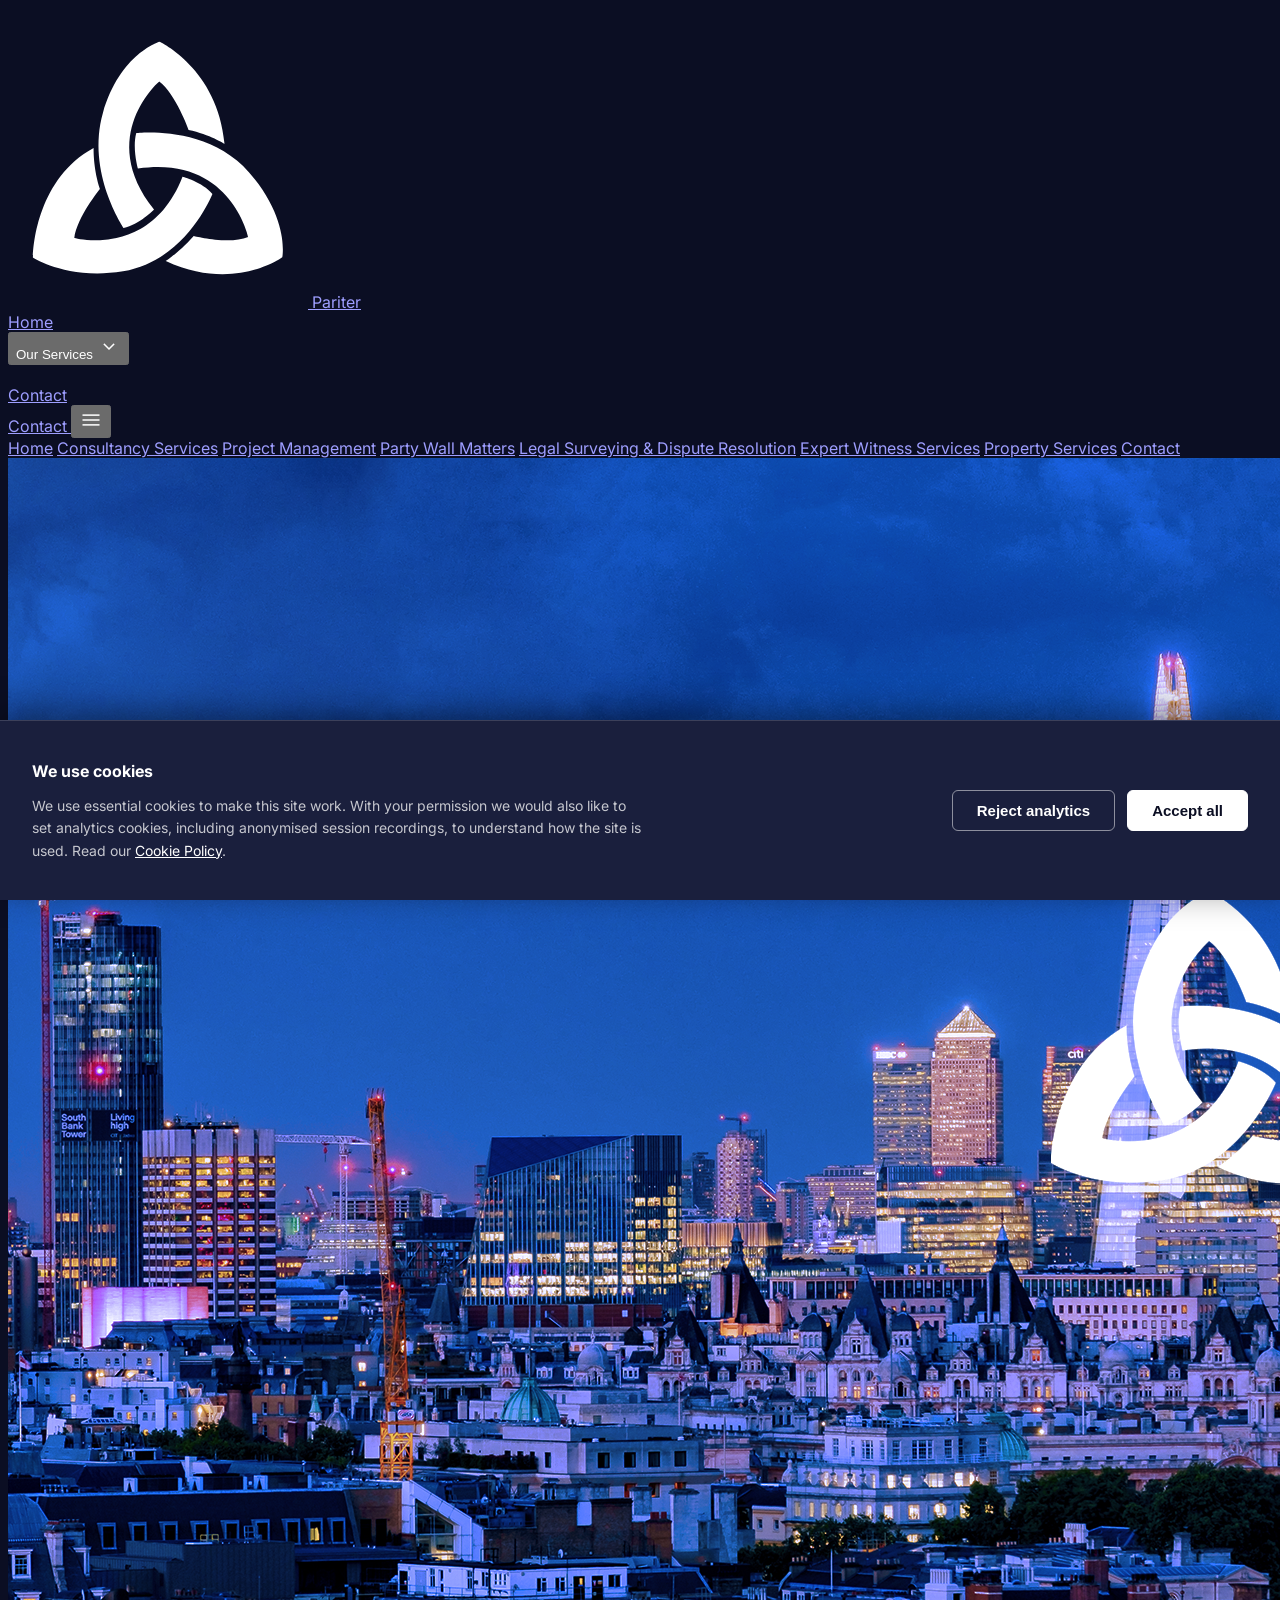
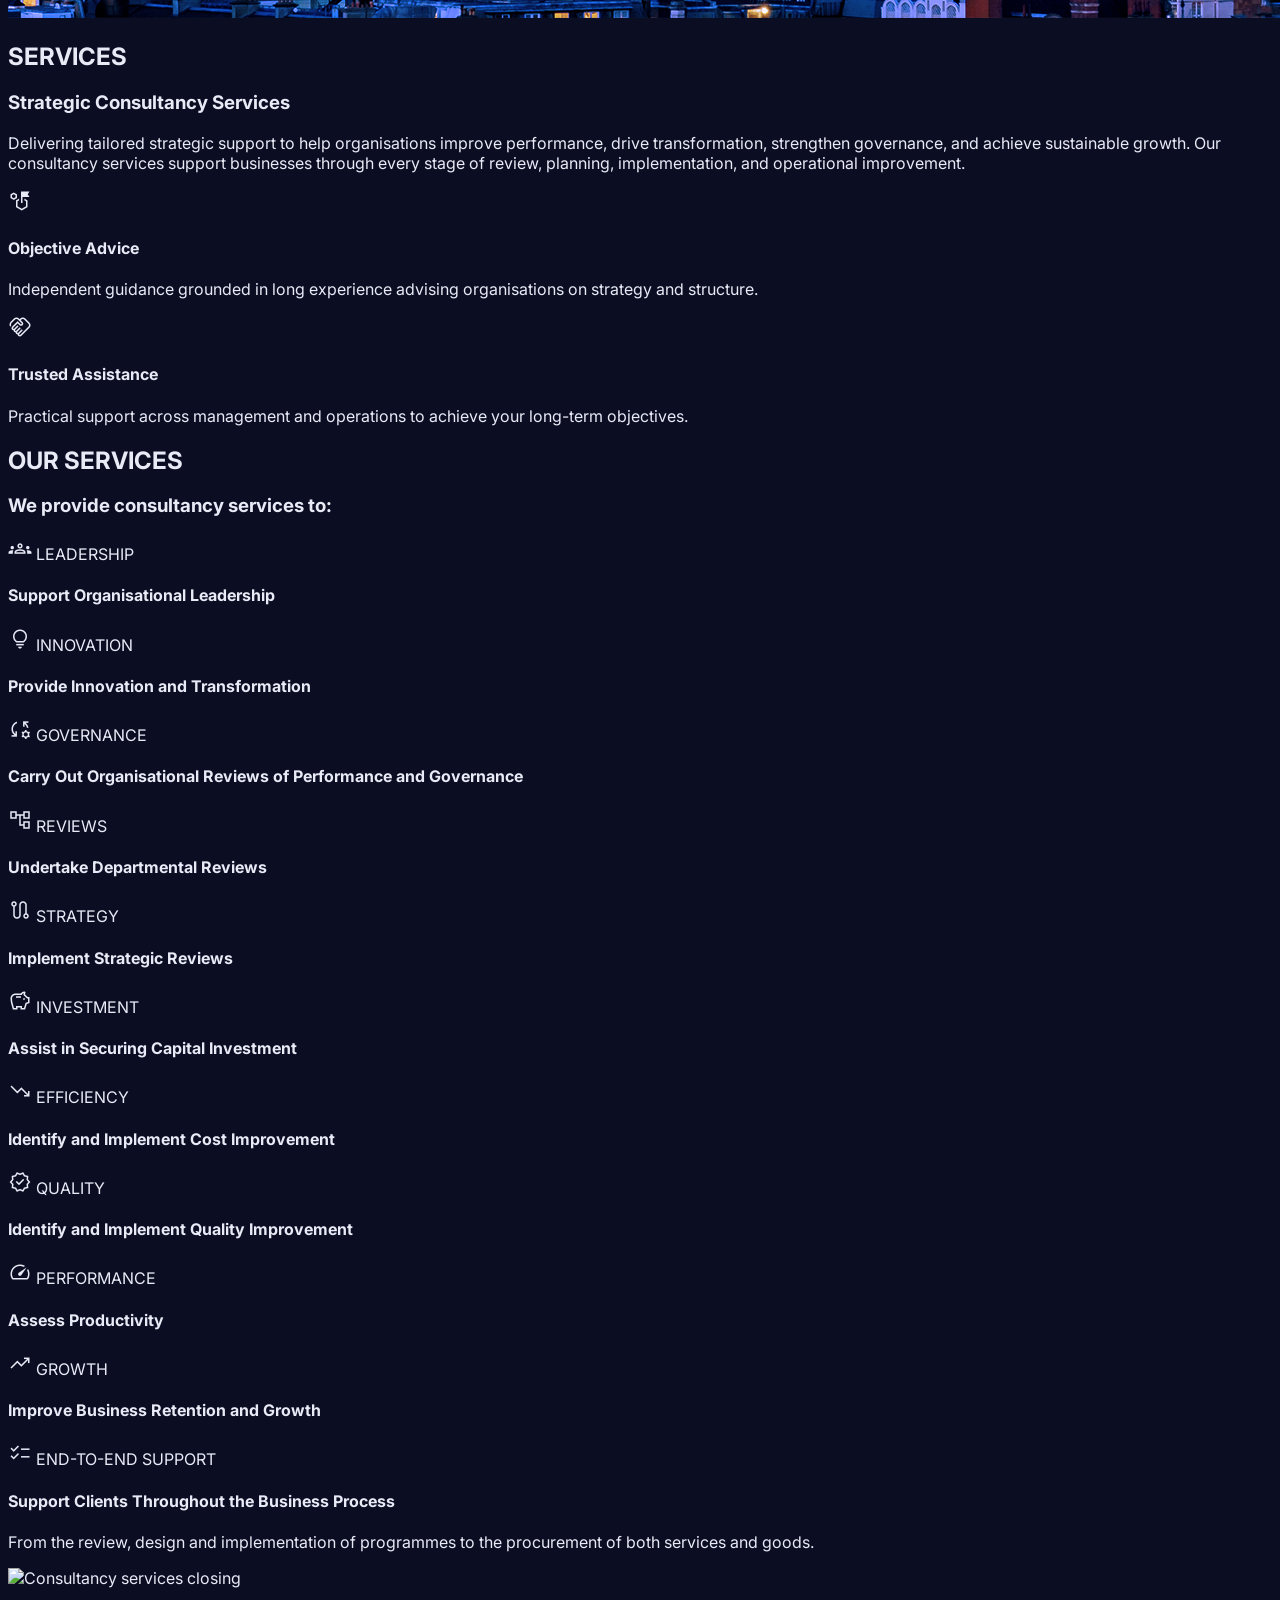
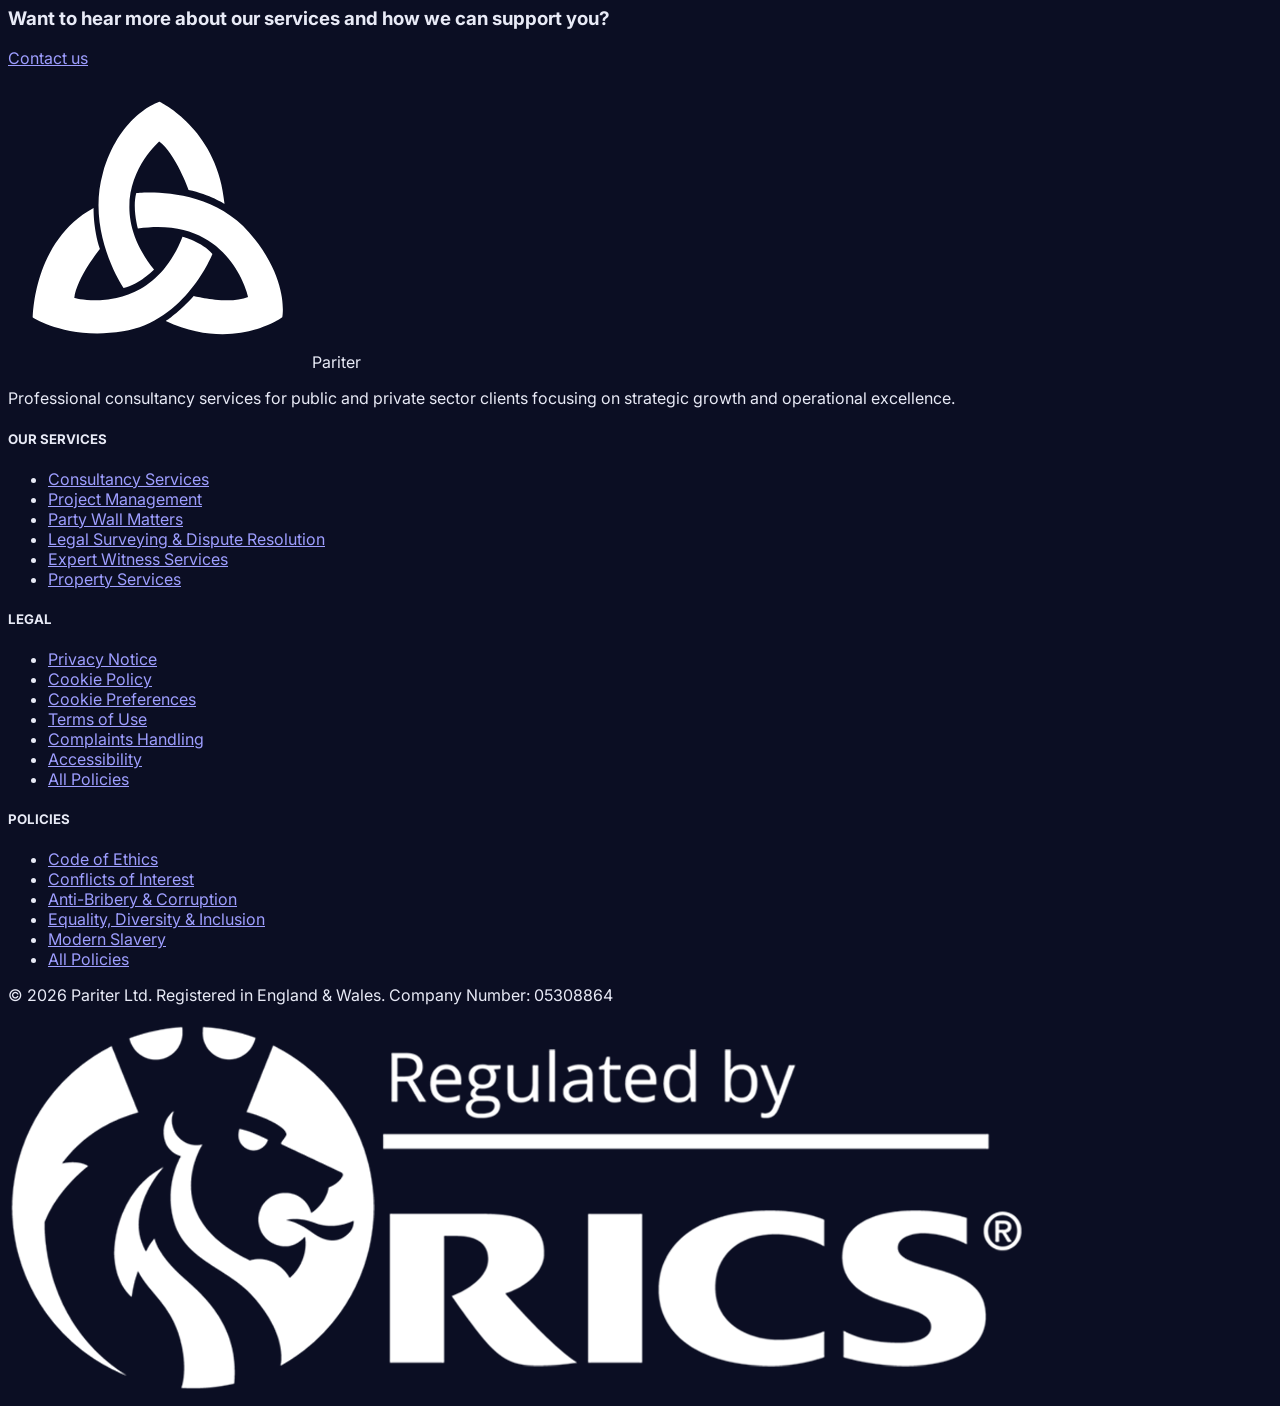
==== consultancy-services.html @ 3fab1df9 "Add files via upload" ====
<!DOCTYPE html>

<html class="dark" lang="en"><head>
<meta charset="utf-8"/>
<meta content="width=device-width, initial-scale=1.0" name="viewport"/>
<meta name="google-site-verification" content="8LyqWIbD4WBzvc0MKeKoVrCRxdtpdLySIUa8LGVLQK0"/>
<!-- Google Analytics is loaded by js/consent.js, only after the visitor accepts -->
<script src="js/consent.js" defer></script>
<title>Consultancy Services | Pariter Consultants</title>
<script src="https://cdn.tailwindcss.com?plugins=forms,container-queries"></script>
<script src="js/tailwind-config.js"></script>
<link href="https://fonts.googleapis.com/css2?family=Inter:wght@400;600;700&amp;display=swap" rel="stylesheet"/>
<link href="https://fonts.googleapis.com/css2?family=Material+Symbols+Outlined:wght,FILL@100..700,0..1&amp;display=swap" rel="stylesheet"/>
<link rel="icon" type="image/png" href="ico.png"/>
<link rel="stylesheet" href="css/styles.css"/>
</head>
<body class="text-on-surface">
<!-- TopNavBar -->
<header class="docked full-width top-0 sticky z-50 bg-[#04050ee6] border-b border-outline-variant/30 backdrop-blur-md">
<div class="flex justify-between items-center w-full px-gutter max-w-container-max mx-auto h-20">
<a href="index.html" class="flex items-center gap-4">
<img alt="Pariter" class="h-10 w-10 object-contain" src="partierLogo-white.svg"/>
<span class="text-headline-sm font-headline-sm font-bold tracking-tight text-primary">Pariter</span>
</a>
<nav class="hidden md:flex items-center gap-8">
<a class="text-label-caps font-label-caps text-on-surface-variant hover:text-primary transition-colors duration-200" href="index.html">Home</a>
<div class="relative">
<button type="button" class="dropdown-toggle flex items-center gap-1 text-label-caps font-label-caps text-primary transition-colors duration-200" data-dropdown-toggle="services-menu" aria-haspopup="true" aria-expanded="false">
Our Services
<span class="material-symbols-outlined dropdown-chevron text-[16px]" aria-hidden="true">expand_more</span>
</button>
<div class="dropdown-menu absolute top-full left-0 mt-3 w-72 bg-surface-container border border-outline-variant/30 shadow-xl rounded-DEFAULT py-2 z-50" id="services-menu" role="menu">
<a role="menuitem" class="block px-5 py-3 text-body-sm font-body-sm text-on-surface hover:bg-surface-container-high hover:text-primary transition-colors" href="consultancy-services.html">Consultancy Services</a>
<a role="menuitem" class="block px-5 py-3 text-body-sm font-body-sm text-on-surface hover:bg-surface-container-high hover:text-primary transition-colors" href="project-management.html">Project Management</a>
<a role="menuitem" class="block px-5 py-3 text-body-sm font-body-sm text-on-surface hover:bg-surface-container-high hover:text-primary transition-colors" href="party-wall-matters.html">Party Wall Matters</a>
<a role="menuitem" class="block px-5 py-3 text-body-sm font-body-sm text-on-surface hover:bg-surface-container-high hover:text-primary transition-colors" href="legal-surveying-dispute-resolution.html">Legal Surveying &amp; Dispute Resolution</a>
<a role="menuitem" class="block px-5 py-3 text-body-sm font-body-sm text-on-surface hover:bg-surface-container-high hover:text-primary transition-colors" href="expert-witness-services.html">Expert Witness Services</a>
<a role="menuitem" class="block px-5 py-3 text-body-sm font-body-sm text-on-surface hover:bg-surface-container-high hover:text-primary transition-colors" href="property-services.html">Property Services</a>
</div>
</div>
<a class="text-label-caps font-label-caps text-on-surface-variant hover:text-primary transition-colors duration-200" href="contact.html">Contact</a>
</nav>
<a href="contact.html" class="hidden md:inline-flex bg-primary text-on-primary px-8 py-3 rounded-DEFAULT font-button text-button hover:bg-on-primary-fixed-variant transition-colors duration-300 active:scale-95 shadow-sm">
                Contact
            </a>
<button type="button" data-mobile-menu-toggle aria-controls="mobile-menu" aria-expanded="false" aria-label="Toggle navigation menu" class="md:hidden inline-flex items-center justify-center w-11 h-11 text-primary -mr-2">
<span class="material-symbols-outlined text-[28px]" aria-hidden="true">menu</span>
</button>
</div>
<div id="mobile-menu" data-mobile-menu class="hidden md:hidden border-t border-outline-variant/30 bg-surface-container">
<nav class="flex flex-col px-gutter max-w-container-max mx-auto py-4">
<a class="py-3 text-body-md font-body-md text-on-surface hover:text-primary transition-colors border-b border-outline-variant/20" href="index.html">Home</a>
<a class="py-3 text-body-md font-body-md text-on-surface hover:text-primary transition-colors border-b border-outline-variant/20" href="consultancy-services.html">Consultancy Services</a>
<a class="py-3 text-body-md font-body-md text-on-surface hover:text-primary transition-colors border-b border-outline-variant/20" href="project-management.html">Project Management</a>
<a class="py-3 text-body-md font-body-md text-on-surface hover:text-primary transition-colors border-b border-outline-variant/20" href="party-wall-matters.html">Party Wall Matters</a>
<a class="py-3 text-body-md font-body-md text-on-surface hover:text-primary transition-colors border-b border-outline-variant/20" href="legal-surveying-dispute-resolution.html">Legal Surveying &amp; Dispute Resolution</a>
<a class="py-3 text-body-md font-body-md text-on-surface hover:text-primary transition-colors border-b border-outline-variant/20" href="expert-witness-services.html">Expert Witness Services</a>
<a class="py-3 text-body-md font-body-md text-on-surface hover:text-primary transition-colors border-b border-outline-variant/20" href="property-services.html">Property Services</a>
<a class="mt-4 bg-primary text-on-primary px-6 py-3 rounded-DEFAULT font-button text-button text-center shadow-sm" href="contact.html">Contact</a>
</nav>
</div>
</header>
<main>
<!-- Hero Image (full-width) -->
<section class="relative w-full overflow-hidden bg-surface-container-high">
<img alt="Consultancy services hero" class="w-full h-[60vh] md:h-[70vh] object-cover block" src="img/partier-1.png"/>
</section>
<!-- Services Intro Section -->
<section class="py-[120px] bg-surface">
<div class="px-gutter max-w-container-max mx-auto">
<div class="grid md:grid-cols-12 gap-element-gap">
<div class="md:col-span-4">
<h2 class="text-label-caps font-label-caps text-on-secondary-container mb-4 font-bold">SERVICES</h2>
<h3 class="text-display-lg font-display-lg text-primary">Strategic Consultancy Services</h3>
</div>
<div class="md:col-span-7 md:col-start-6">
<p class="text-body-lg font-body-lg text-on-surface-variant mb-10 leading-relaxed">
                            Delivering tailored strategic support to help organisations improve performance, drive transformation, strengthen governance, and achieve sustainable growth. Our consultancy services support businesses through every stage of review, planning, implementation, and operational improvement.
                        </p>
<div class="grid grid-cols-1 sm:grid-cols-2 gap-8 pt-8 border-t border-outline-variant/30">
<div>
<span class="material-symbols-outlined text-primary text-4xl mb-4" data-icon="strategy">strategy</span>
<h4 class="text-headline-sm font-headline-sm text-on-surface mb-2">Objective Advice</h4>
<p class="text-body-sm font-body-sm text-on-surface-variant">Independent guidance grounded in long experience advising organisations on strategy and structure.</p>
</div>
<div>
<span class="material-symbols-outlined text-primary text-4xl mb-4" data-icon="handshake">handshake</span>
<h4 class="text-headline-sm font-headline-sm text-on-surface mb-2">Trusted Assistance</h4>
<p class="text-body-sm font-body-sm text-on-surface-variant">Practical support across management and operations to achieve your long-term objectives.</p>
</div>
</div>
</div>
</div>
</div>
</section>
<!-- Service List Section -->
<section class="py-[120px] bg-white">
<div class="px-gutter max-w-container-max mx-auto">
<div class="text-center mb-16">
<h2 class="text-label-caps font-label-caps text-[#4b5375] mb-4 font-bold">OUR SERVICES</h2>
<h3 class="text-display-lg font-display-lg text-[#0b0e23] max-w-3xl mx-auto">We provide consultancy services to:</h3>
</div>
<div class="grid grid-cols-1 md:grid-cols-2 lg:grid-cols-3 gap-8">
<!-- Service Item 1 -->
<div class="bg-white p-8 border border-[#0b0e23]/15 hover:border-[#0b0e23]/40 hover:bg-[#0b0e23]/5 transition-all group shadow-sm hover:shadow-xl">
<span class="material-symbols-outlined text-[#0b0e23] text-3xl mb-4 block" data-icon="groups">groups</span>
<span class="text-label-caps font-label-caps text-[#4b5375] group-hover:text-[#0b0e23] transition-colors font-bold">LEADERSHIP</span>
<h4 class="text-headline-sm font-headline-sm text-[#0b0e23] mt-2">Support Organisational Leadership</h4>
</div>
<!-- Service Item 2 -->
<div class="bg-white p-8 border border-[#0b0e23]/15 hover:border-[#0b0e23]/40 hover:bg-[#0b0e23]/5 transition-all group shadow-sm hover:shadow-xl">
<span class="material-symbols-outlined text-[#0b0e23] text-3xl mb-4 block" data-icon="lightbulb">lightbulb</span>
<span class="text-label-caps font-label-caps text-[#4b5375] group-hover:text-[#0b0e23] transition-colors font-bold">INNOVATION</span>
<h4 class="text-headline-sm font-headline-sm text-[#0b0e23] mt-2">Provide Innovation and Transformation</h4>
</div>
<!-- Service Item 3 -->
<div class="bg-white p-8 border border-[#0b0e23]/15 hover:border-[#0b0e23]/40 hover:bg-[#0b0e23]/5 transition-all group shadow-sm hover:shadow-xl">
<span class="material-symbols-outlined text-[#0b0e23] text-3xl mb-4 block" data-icon="rule_settings">rule_settings</span>
<span class="text-label-caps font-label-caps text-[#4b5375] group-hover:text-[#0b0e23] transition-colors font-bold">GOVERNANCE</span>
<h4 class="text-headline-sm font-headline-sm text-[#0b0e23] mt-2">Carry Out Organisational Reviews of Performance and Governance</h4>
</div>
<!-- Service Item 4 -->
<div class="bg-white p-8 border border-[#0b0e23]/15 hover:border-[#0b0e23]/40 hover:bg-[#0b0e23]/5 transition-all group shadow-sm hover:shadow-xl">
<span class="material-symbols-outlined text-[#0b0e23] text-3xl mb-4 block" data-icon="account_tree">account_tree</span>
<span class="text-label-caps font-label-caps text-[#4b5375] group-hover:text-[#0b0e23] transition-colors font-bold">REVIEWS</span>
<h4 class="text-headline-sm font-headline-sm text-[#0b0e23] mt-2">Undertake Departmental Reviews</h4>
</div>
<!-- Service Item 5 -->
<div class="bg-white p-8 border border-[#0b0e23]/15 hover:border-[#0b0e23]/40 hover:bg-[#0b0e23]/5 transition-all group shadow-sm hover:shadow-xl">
<span class="material-symbols-outlined text-[#0b0e23] text-3xl mb-4 block" data-icon="route">route</span>
<span class="text-label-caps font-label-caps text-[#4b5375] group-hover:text-[#0b0e23] transition-colors font-bold">STRATEGY</span>
<h4 class="text-headline-sm font-headline-sm text-[#0b0e23] mt-2">Implement Strategic Reviews</h4>
</div>
<!-- Service Item 6 -->
<div class="bg-white p-8 border border-[#0b0e23]/15 hover:border-[#0b0e23]/40 hover:bg-[#0b0e23]/5 transition-all group shadow-sm hover:shadow-xl">
<span class="material-symbols-outlined text-[#0b0e23] text-3xl mb-4 block" data-icon="savings">savings</span>
<span class="text-label-caps font-label-caps text-[#4b5375] group-hover:text-[#0b0e23] transition-colors font-bold">INVESTMENT</span>
<h4 class="text-headline-sm font-headline-sm text-[#0b0e23] mt-2">Assist in Securing Capital Investment</h4>
</div>
<!-- Service Item 7 -->
<div class="bg-white p-8 border border-[#0b0e23]/15 hover:border-[#0b0e23]/40 hover:bg-[#0b0e23]/5 transition-all group shadow-sm hover:shadow-xl">
<span class="material-symbols-outlined text-[#0b0e23] text-3xl mb-4 block" data-icon="trending_down">trending_down</span>
<span class="text-label-caps font-label-caps text-[#4b5375] group-hover:text-[#0b0e23] transition-colors font-bold">EFFICIENCY</span>
<h4 class="text-headline-sm font-headline-sm text-[#0b0e23] mt-2">Identify and Implement Cost Improvement</h4>
</div>
<!-- Service Item 8 -->
<div class="bg-white p-8 border border-[#0b0e23]/15 hover:border-[#0b0e23]/40 hover:bg-[#0b0e23]/5 transition-all group shadow-sm hover:shadow-xl">
<span class="material-symbols-outlined text-[#0b0e23] text-3xl mb-4 block" data-icon="verified">verified</span>
<span class="text-label-caps font-label-caps text-[#4b5375] group-hover:text-[#0b0e23] transition-colors font-bold">QUALITY</span>
<h4 class="text-headline-sm font-headline-sm text-[#0b0e23] mt-2">Identify and Implement Quality Improvement</h4>
</div>
<!-- Service Item 9 -->
<div class="bg-white p-8 border border-[#0b0e23]/15 hover:border-[#0b0e23]/40 hover:bg-[#0b0e23]/5 transition-all group shadow-sm hover:shadow-xl">
<span class="material-symbols-outlined text-[#0b0e23] text-3xl mb-4 block" data-icon="speed">speed</span>
<span class="text-label-caps font-label-caps text-[#4b5375] group-hover:text-[#0b0e23] transition-colors font-bold">PERFORMANCE</span>
<h4 class="text-headline-sm font-headline-sm text-[#0b0e23] mt-2">Assess Productivity</h4>
</div>
<!-- Service Item 10 -->
<div class="bg-white p-8 border border-[#0b0e23]/15 hover:border-[#0b0e23]/40 hover:bg-[#0b0e23]/5 transition-all group shadow-sm hover:shadow-xl">
<span class="material-symbols-outlined text-[#0b0e23] text-3xl mb-4 block" data-icon="trending_up">trending_up</span>
<span class="text-label-caps font-label-caps text-[#4b5375] group-hover:text-[#0b0e23] transition-colors font-bold">GROWTH</span>
<h4 class="text-headline-sm font-headline-sm text-[#0b0e23] mt-2">Improve Business Retention and Growth</h4>
</div>
<!-- Service Item 11 — spans 2 cells -->
<div class="bg-white p-8 border border-[#0b0e23]/15 hover:border-[#0b0e23]/40 hover:bg-[#0b0e23]/5 transition-all group shadow-sm hover:shadow-xl md:col-span-2 lg:col-span-2">
<span class="material-symbols-outlined text-[#0b0e23] text-3xl mb-4 block" data-icon="checklist">checklist</span>
<span class="text-label-caps font-label-caps text-[#4b5375] group-hover:text-[#0b0e23] transition-colors font-bold">END-TO-END SUPPORT</span>
<h4 class="text-headline-sm font-headline-sm text-[#0b0e23] mt-2 mb-3">Support Clients Throughout the Business Process</h4>
<p class="text-body-md font-body-md text-[#4b5375] max-w-3xl">From the review, design and implementation of programmes to the procurement of both services and goods.</p>
</div>
</div>
</div>
</section>
<!-- Closing Image (full-width) -->
<section class="relative w-full overflow-hidden bg-surface-container-high" id="contact">
<img alt="Consultancy services closing" class="w-full h-[60vh] md:h-[70vh] object-cover block" src="https://images.unsplash.com/photo-1486406146926-c627a92ad1ab?auto=format&fit=crop&w=2400&q=80"/>
</section>
</main>
<!-- CTA -->
<section class="bg-surface">
<div class="w-full px-gutter max-w-container-max mx-auto py-16 md:py-20 flex flex-col md:flex-row items-center justify-between gap-8 text-center md:text-left">
<h3 class="text-headline-md md:text-headline-lg font-headline-md text-on-surface font-semibold max-w-2xl">Want to hear more about our services and how we can support you?</h3>
<a href="contact.html" class="bg-primary text-on-primary px-8 py-3 rounded-DEFAULT font-button text-button hover:bg-on-primary-fixed-variant transition-colors duration-300 active:scale-95 shadow-sm whitespace-nowrap">
                Contact us
            </a>
</div>
</section>
<!-- Footer -->
<footer class="bg-[#04050e] border-t border-white/10">
<div class="grid grid-cols-1 md:grid-cols-12 gap-element-gap w-full px-gutter max-w-container-max mx-auto py-16">
<div class="md:col-span-4">
<div class="flex items-center gap-3 mb-6">
<img alt="Pariter Logo" class="h-8 w-8 object-contain" src="partierLogo-white.svg"/>
<span class="text-headline-sm font-headline-sm text-white font-bold">Pariter</span>
</div>
<p class="text-body-sm font-body-sm text-white/70 max-w-xs">
                    Professional consultancy services for public and private sector clients focusing on strategic growth and operational excellence.
                </p>
</div>
<div class="md:col-span-2 md:col-start-5">
<h5 class="text-label-caps font-label-caps text-white mb-6 font-bold">OUR SERVICES</h5>
<ul class="space-y-3">
<li><a class="text-body-sm font-body-sm text-white/70 hover:text-white transition-colors" href="consultancy-services.html">Consultancy Services</a></li>
<li><a class="text-body-sm font-body-sm text-white/70 hover:text-white transition-colors" href="project-management.html">Project Management</a></li>
<li><a class="text-body-sm font-body-sm text-white/70 hover:text-white transition-colors" href="party-wall-matters.html">Party Wall Matters</a></li>
<li><a class="text-body-sm font-body-sm text-white/70 hover:text-white transition-colors" href="legal-surveying-dispute-resolution.html">Legal Surveying &amp; Dispute Resolution</a></li>
<li><a class="text-body-sm font-body-sm text-white/70 hover:text-white transition-colors" href="expert-witness-services.html">Expert Witness Services</a></li>
<li><a class="text-body-sm font-body-sm text-white/70 hover:text-white transition-colors" href="property-services.html">Property Services</a></li>
</ul>
</div>
<div class="md:col-span-3 md:col-start-7">
<h5 class="text-label-caps font-label-caps text-white mb-6 font-bold">LEGAL</h5>
<ul class="space-y-3">
<li><a class="text-body-sm font-body-sm text-white/70 hover:text-white transition-colors" href="policy/01_Privacy_Notice.pdf" target="_blank" rel="noopener">Privacy Notice</a></li>
<li><a class="text-body-sm font-body-sm text-white/70 hover:text-white transition-colors" href="policy/02_Cookie_Policy.pdf" target="_blank" rel="noopener">Cookie Policy</a></li>
<li><a class="text-body-sm font-body-sm text-white/70 hover:text-white transition-colors" href="#" onclick="event.preventDefault();window.pariterCookies&amp;&amp;window.pariterCookies.open();">Cookie Preferences</a></li>
<li><a class="text-body-sm font-body-sm text-white/70 hover:text-white transition-colors" href="policy/03_Website_Terms_of_Use.pdf" target="_blank" rel="noopener">Terms of Use</a></li>
<li><a class="text-body-sm font-body-sm text-white/70 hover:text-white transition-colors" href="policy/04_Complaints_Handling_Procedure.pdf" target="_blank" rel="noopener">Complaints Handling</a></li>
<li><a class="text-body-sm font-body-sm text-white/70 hover:text-white transition-colors" href="policy/05_Accessibility_Statement.pdf" target="_blank" rel="noopener">Accessibility</a></li>
<li><a class="text-body-sm font-body-sm text-white/70 hover:text-white transition-colors" href="policies.html">All Policies</a></li>
</ul>
</div>
<div class="md:col-span-3 md:col-start-10">
<h5 class="text-label-caps font-label-caps text-white mb-6 font-bold">POLICIES</h5>
<ul class="space-y-3">
<li><a class="text-body-sm font-body-sm text-white/70 hover:text-white transition-colors" href="policy/06_Code_of_Ethics_and_Professional_Conduct.pdf" target="_blank" rel="noopener">Code of Ethics</a></li>
<li><a class="text-body-sm font-body-sm text-white/70 hover:text-white transition-colors" href="policy/07_Conflicts_of_Interest_Policy.pdf" target="_blank" rel="noopener">Conflicts of Interest</a></li>
<li><a class="text-body-sm font-body-sm text-white/70 hover:text-white transition-colors" href="policy/08_Anti_Bribery_and_Corruption_Policy.pdf" target="_blank" rel="noopener">Anti-Bribery &amp; Corruption</a></li>
<li><a class="text-body-sm font-body-sm text-white/70 hover:text-white transition-colors" href="policy/09_Equality_Diversity_and_Inclusion_Policy.pdf" target="_blank" rel="noopener">Equality, Diversity &amp; Inclusion</a></li>
<li><a class="text-body-sm font-body-sm text-white/70 hover:text-white transition-colors" href="policy/10_Modern_Slavery_and_Human_Trafficking_Policy.pdf" target="_blank" rel="noopener">Modern Slavery</a></li>
<li><a class="text-body-sm font-body-sm text-white/70 hover:text-white transition-colors" href="policies.html">All Policies</a></li>
</ul>
</div>
<div class="md:col-span-12 border-t border-white/10 pt-8 mt-8 flex flex-col md:flex-row justify-between items-center gap-4">
<p class="text-label-caps font-label-caps text-white/60">
                    © 2026 Pariter Ltd. Registered in England &amp; Wales. Company Number: 05308864
                </p>
<img alt="RICS — Royal Institution of Chartered Surveyors" class="h-8 w-auto opacity-80" src="RICS-Logo-white.png"/>
</div>
</div>
</footer>
<script src="js/main.js" defer></script>
</body></html>
---- css/styles.css ----
.material-symbols-outlined {
    font-variation-settings: 'FILL' 0, 'wght' 300, 'GRAD' 0, 'opsz' 24;
}

:root {
    /* Dark scrollbars, form controls and system UI. */
    color-scheme: dark;
}

body {
    font-family: 'Inter', sans-serif;
    background-color: #0b0e23;
    color: #e8eaf6;
}

/* Form controls: the forms plugin assumes a light page, so set these back. */
input,
select,
textarea {
    color: #e8eaf6;
}

input::placeholder,
textarea::placeholder {
    color: #8a90b3;
    opacity: 1;
}

select option {
    background-color: #1a1f3d;
    color: #e8eaf6;
}

/* Autofill otherwise repaints the field white. */
input:-webkit-autofill,
input:-webkit-autofill:hover,
input:-webkit-autofill:focus,
textarea:-webkit-autofill,
select:-webkit-autofill {
    -webkit-text-fill-color: #e8eaf6;
    -webkit-box-shadow: 0 0 0 1000px #141935 inset;
    caret-color: #e8eaf6;
}

.dropdown-menu {
    opacity: 0;
    visibility: hidden;
    transform: translateY(-8px);
    transition: opacity 0.2s ease, transform 0.2s ease, visibility 0.2s;
}

.dropdown-menu.is-open {
    opacity: 1;
    visibility: visible;
    transform: translateY(0);
}

.dropdown-toggle .dropdown-chevron {
    transition: transform 0.2s ease;
}

.dropdown-toggle.is-active .dropdown-chevron {
    transform: rotate(180deg);
}

@media (max-width: 767px) {
    .px-gutter {
        padding-left: 20px !important;
        padding-right: 20px !important;
    }
}

/* FAQ accordions */
details > summary {
    list-style: none;
}

details > summary::-webkit-details-marker {
    display: none;
}

/* ---------- FAQ ---------- */
.faq-toolbar {
    position: sticky;
    top: 80px; /* clears the docked header */
    z-index: 20;
    background-color: #0b0e23;
    padding-top: 16px;
    padding-bottom: 16px;
}

.faq-chip {
    display: inline-flex;
    align-items: center;
    gap: 6px;
    padding: 8px 16px;
    border: 1px solid rgba(255, 255, 255, 0.22);
    border-radius: 9999px;
    font-size: 14px;
    font-weight: 600;
    color: #a9afcb;
    background-color: transparent;
    transition: color 0.2s ease, background-color 0.2s ease, border-color 0.2s ease;
}

.faq-chip:hover {
    border-color: #ffffff;
    color: #ffffff;
}

.faq-chip.is-active {
    background-color: #ffffff;
    border-color: #ffffff;
    color: #0b0e23;
}

.faq-chip-count {
    font-size: 12px;
    font-weight: 700;
    opacity: 0.6;
}

.faq-item {
    border: 1px solid rgba(255, 255, 255, 0.18);
    border-radius: 0.375rem;
    background-color: #1a1f3d;
    transition: border-color 0.2s ease, box-shadow 0.2s ease, background-color 0.2s ease;
}

.faq-item:hover {
    border-color: rgba(255, 255, 255, 0.45);
}

.faq-item[open] {
    border-color: #ffffff;
    background-color: #222949;
    box-shadow: 0 4px 16px rgba(0, 0, 0, 0.35);
}

.faq-summary {
    display: flex;
    align-items: flex-start;
    justify-content: space-between;
    gap: 24px;
    padding: 20px 24px;
    cursor: pointer;
    list-style: none;
    min-height: 56px;
}

.faq-summary:focus-visible {
    outline: 2px solid #ffffff;
    outline-offset: 2px;
    border-radius: 0.375rem;
}

.faq-icon {
    flex-shrink: 0;
    color: #ffffff;
    transition: transform 0.2s ease;
}

.faq-item[open] .faq-icon {
    transform: rotate(45deg);
}

.faq-answer {
    padding: 0 24px 24px;
}

.faq-item[open] .faq-answer {
    animation: faq-reveal 0.22s ease-out;
}

@keyframes faq-reveal {
    from { opacity: 0; transform: translateY(-4px); }
    to   { opacity: 1; transform: translateY(0); }
}

@media (prefers-reduced-motion: reduce) {
    .faq-item,
    .faq-icon,
    .faq-chip {
        transition: none;
    }
    .faq-item[open] .faq-answer {
        animation: none;
    }
}

@media (max-width: 767px) {
    .faq-toolbar {
        position: static;
    }
    .faq-summary {
        padding: 16px 18px;
        gap: 16px;
    }
    .faq-answer {
        padding: 0 18px 18px;
    }
}

/* ---------- Cookie consent banner ---------- */
.cc-banner {
    position: fixed;
    left: 0;
    right: 0;
    bottom: 0;
    z-index: 100;
    background-color: #1a1f3d;
    border-top: 1px solid rgba(255, 255, 255, 0.15);
    box-shadow: 0 -8px 32px rgba(0, 0, 0, 0.45);
    animation: cc-rise 0.3s ease-out;
}

@keyframes cc-rise {
    from { transform: translateY(100%); }
    to   { transform: translateY(0); }
}

.cc-inner {
    display: flex;
    flex-wrap: wrap;
    align-items: center;
    justify-content: space-between;
    gap: 24px;
    max-width: 1280px;
    margin: 0 auto;
    padding: 24px 32px;
}

.cc-copy {
    flex: 1 1 420px;
}

.cc-title {
    font-size: 16px;
    font-weight: 700;
    color: #ffffff;
    margin-bottom: 6px;
}

.cc-text {
    font-size: 14px;
    line-height: 1.6;
    color: rgba(255, 255, 255, 0.75);
    max-width: 68ch;
}

.cc-link {
    color: #ffffff;
    text-decoration: underline;
}

.cc-link:hover {
    color: #c5c5e5;
}

.cc-actions {
    display: flex;
    flex-wrap: wrap;
    gap: 12px;
    flex-shrink: 0;
}

.cc-btn {
    padding: 12px 24px;
    border-radius: 0.375rem;
    font-size: 15px;
    font-weight: 600;
    line-height: 1;
    white-space: nowrap;
    transition: background-color 0.2s ease, color 0.2s ease, border-color 0.2s ease;
}

.cc-btn:focus-visible {
    outline: 2px solid #ffffff;
    outline-offset: 2px;
}

.cc-btn-solid {
    background-color: #ffffff;
    color: #0b0e23;
    border: 1px solid #ffffff;
}

.cc-btn-solid:hover {
    background-color: #c5c5e5;
    border-color: #c5c5e5;
}

.cc-btn-ghost {
    background-color: transparent;
    color: #ffffff;
    border: 1px solid rgba(255, 255, 255, 0.5);
}

.cc-btn-ghost:hover {
    background-color: rgba(255, 255, 255, 0.1);
    border-color: #ffffff;
}

@media (max-width: 767px) {
    .cc-inner {
        padding: 20px;
        gap: 16px;
    }
    .cc-actions {
        width: 100%;
    }
    .cc-btn {
        flex: 1 1 auto;
        text-align: center;
    }
}

@media (prefers-reduced-motion: reduce) {
    .cc-banner {
        animation: none;
    }
    .cc-btn {
        transition: none;
    }
}
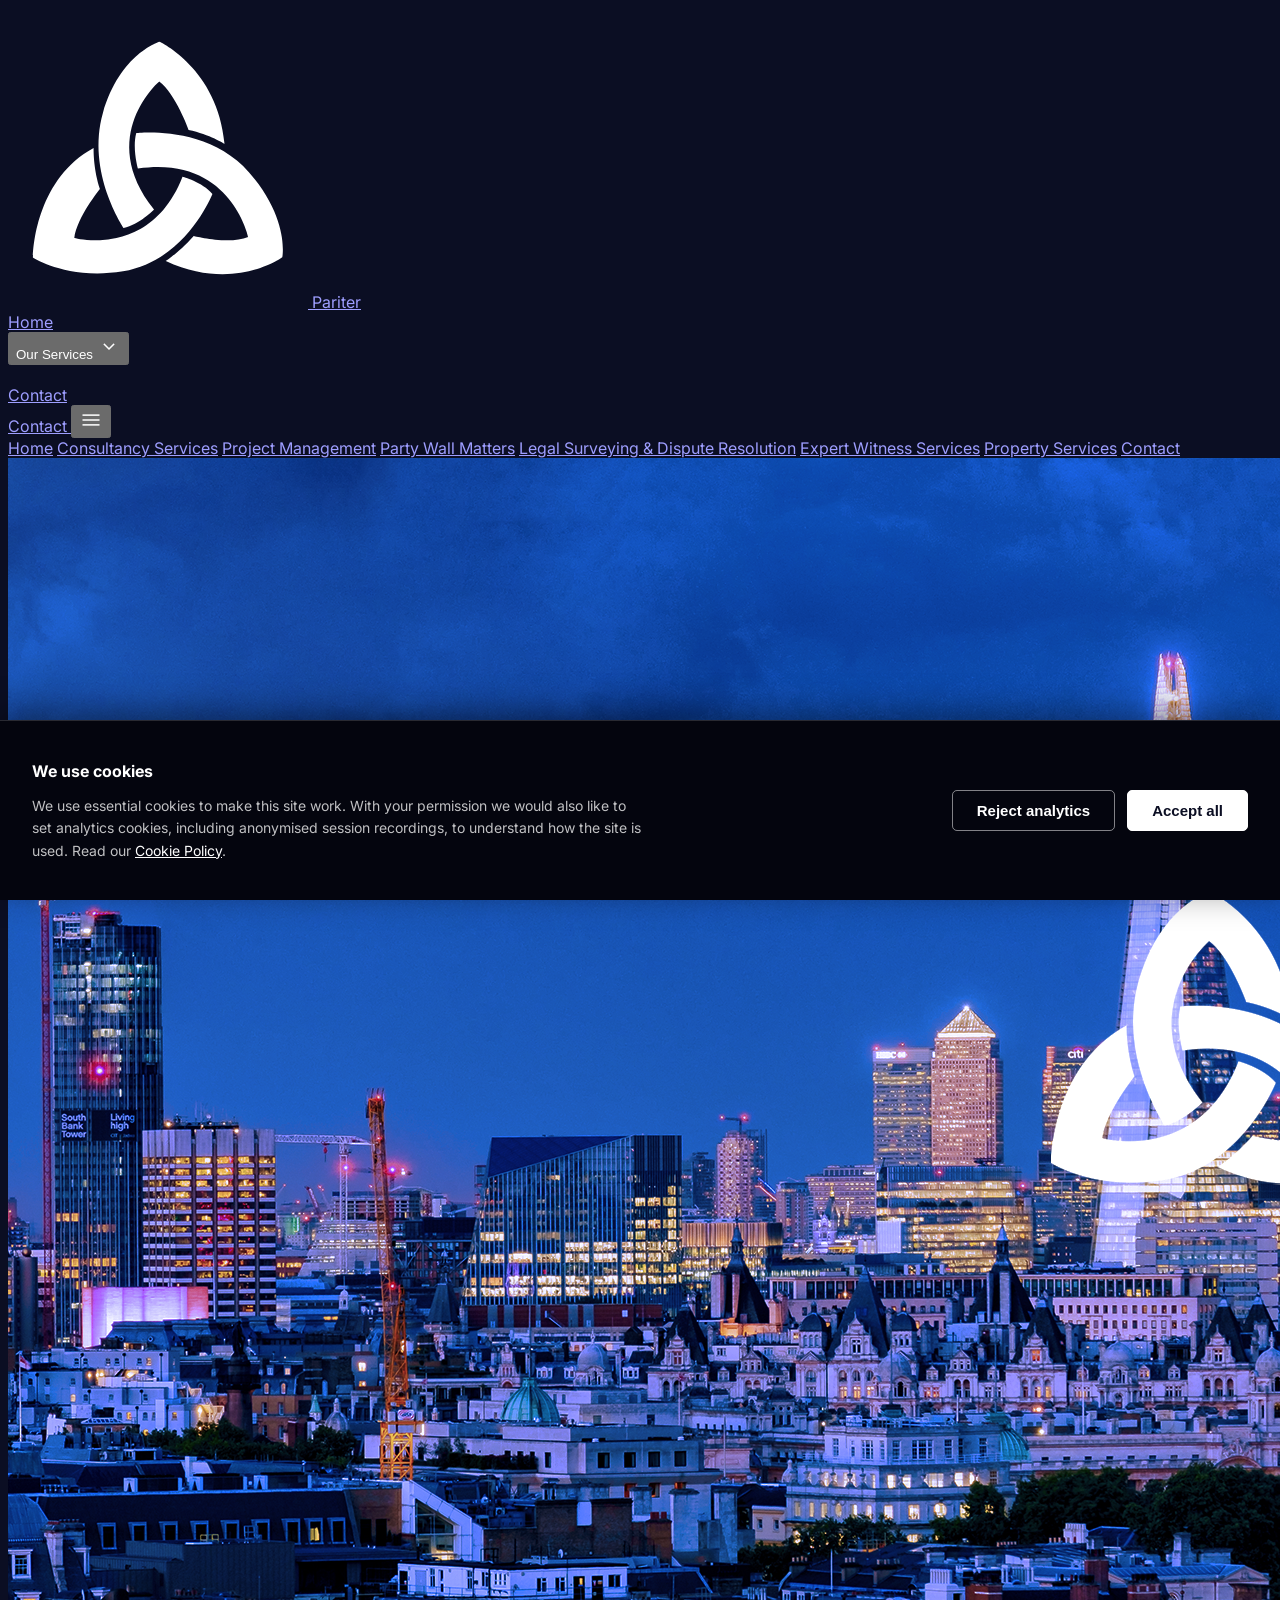
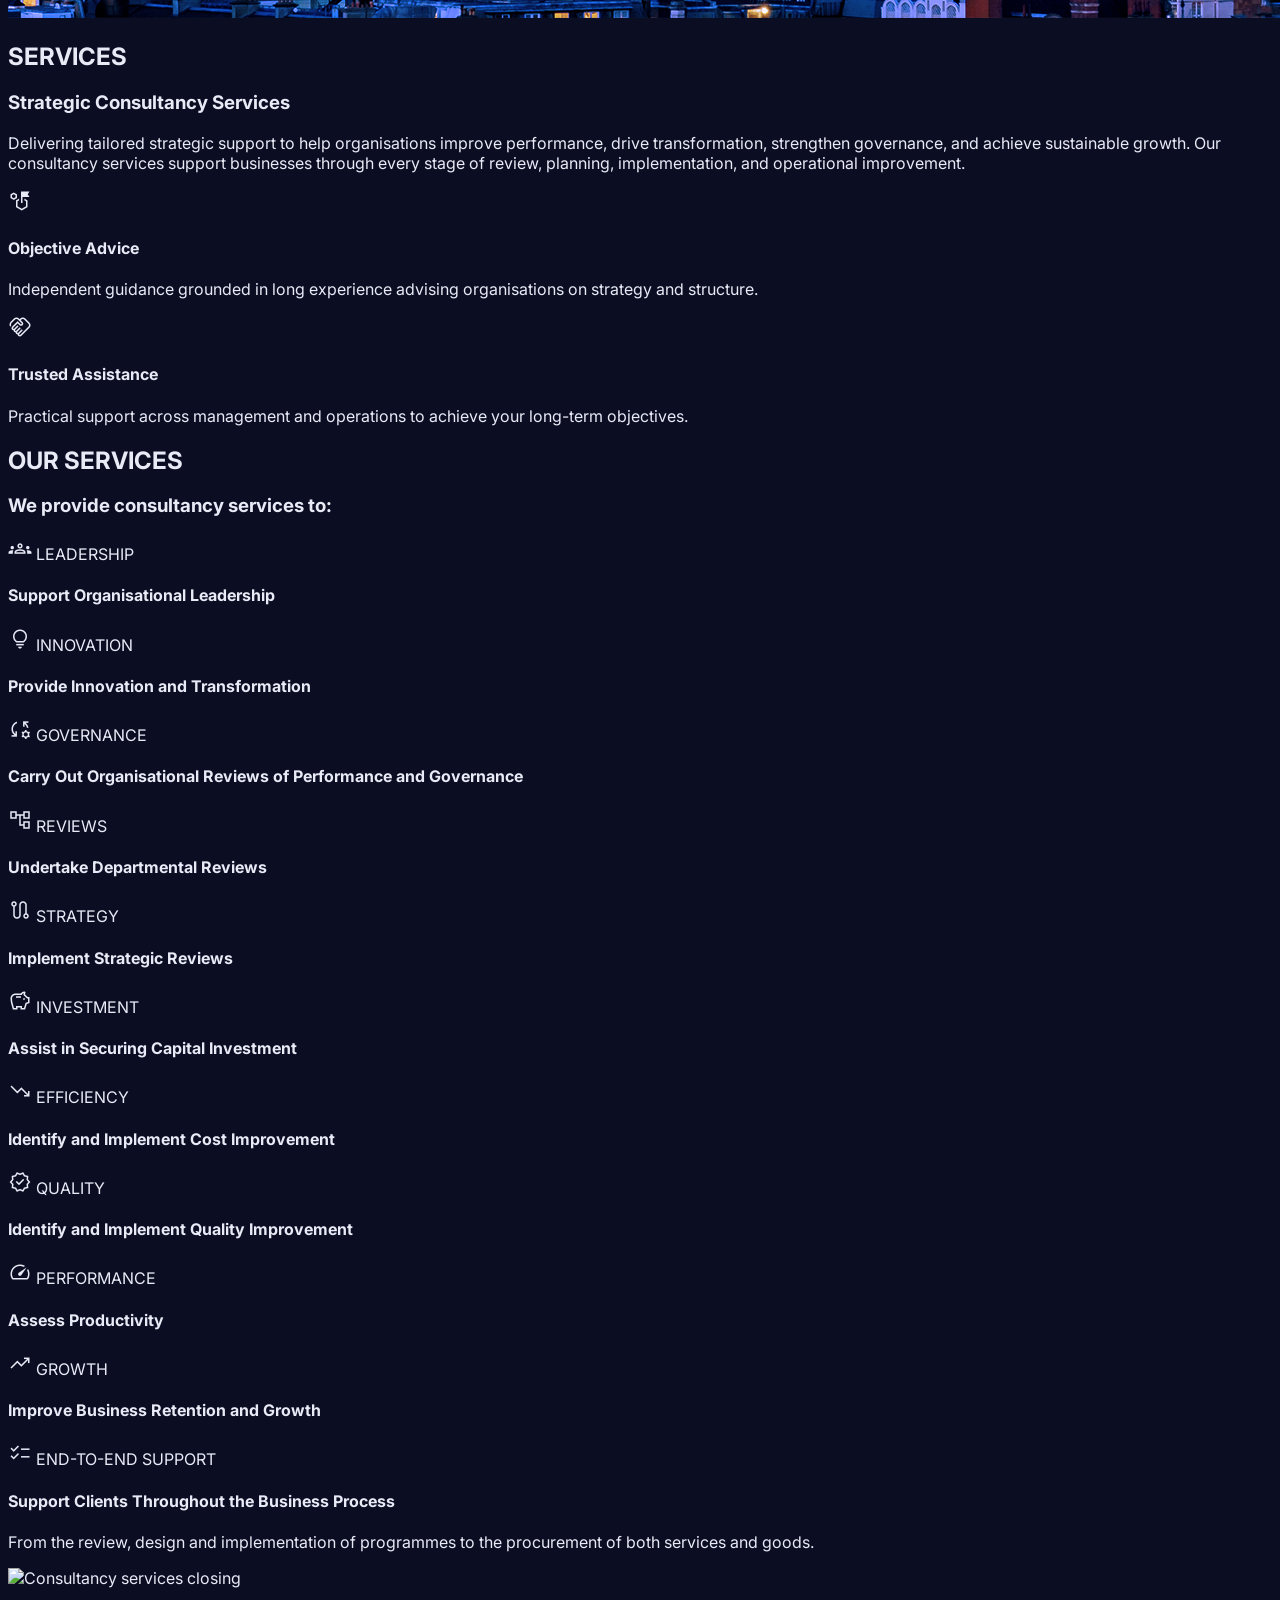
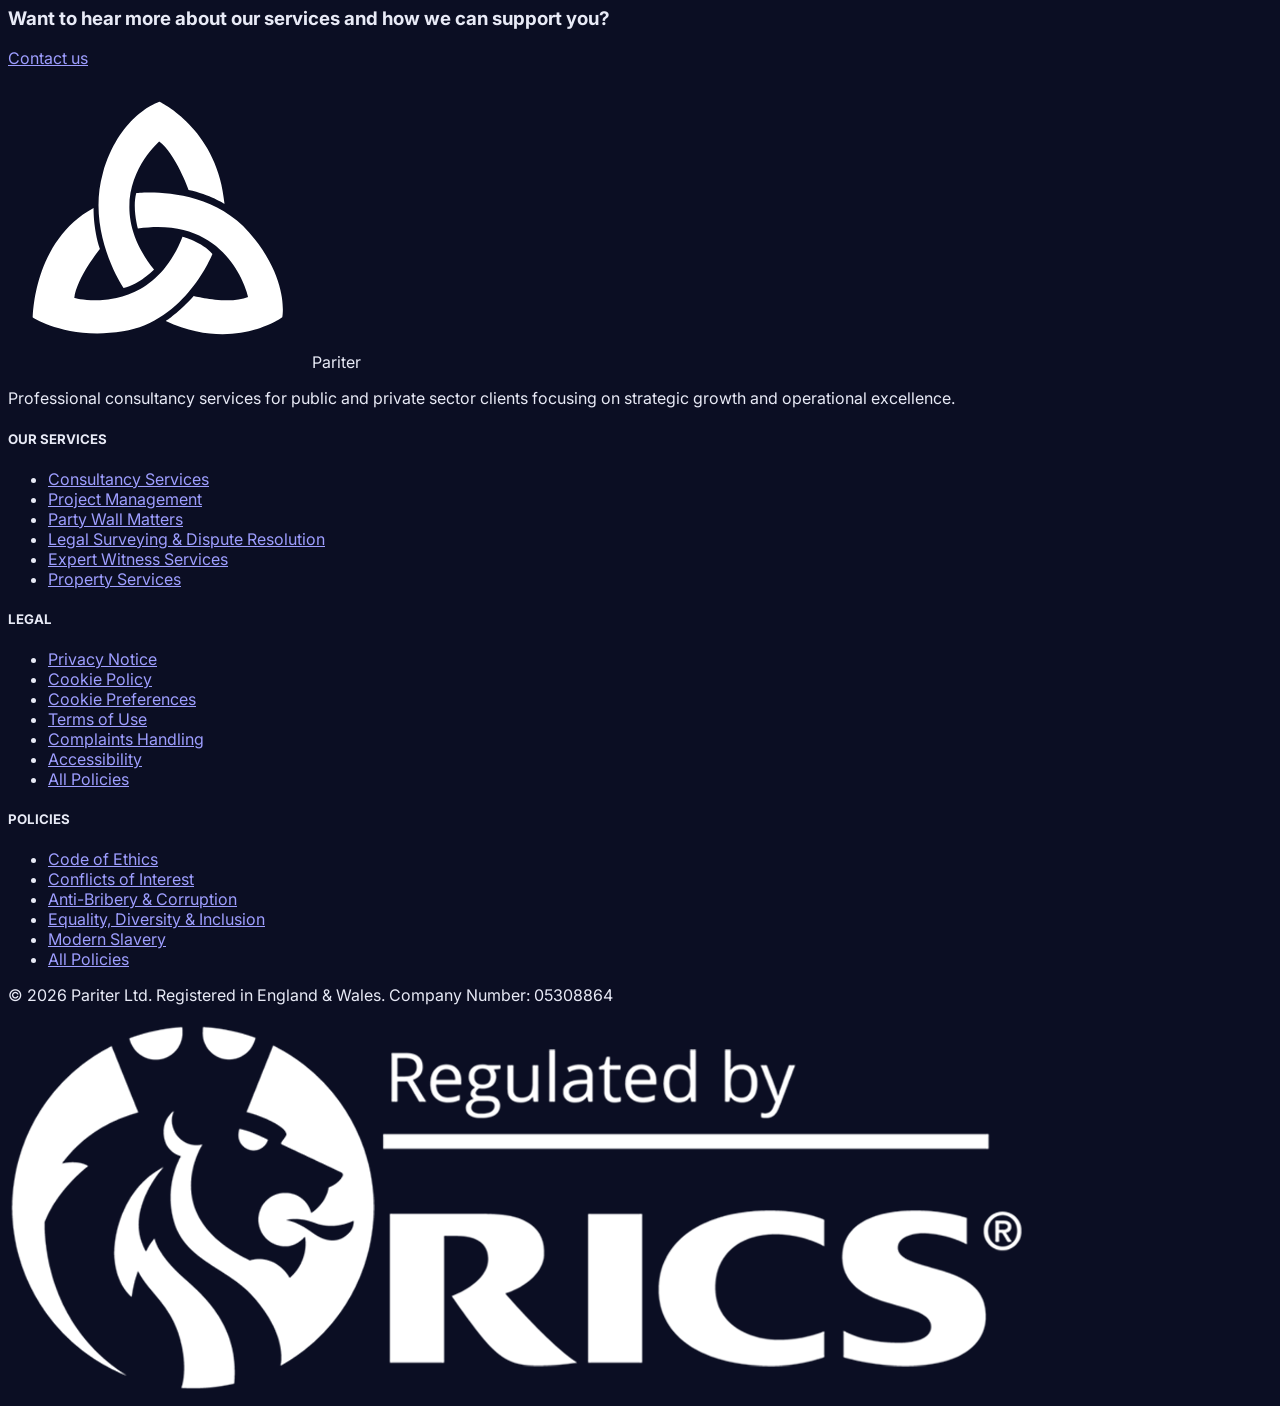
==== commit 2874dc67: "Add files via upload" ====
--- a/consultancy-services.html
+++ b/consultancy-services.html
@@ -18,8 +18,8 @@
 <!-- TopNavBar -->
 <header class="docked full-width top-0 sticky z-50 bg-[#04050ee6] border-b border-outline-variant/30 backdrop-blur-md">
 <div class="flex justify-between items-center w-full px-gutter max-w-container-max mx-auto h-20">
-<a href="index.html" class="flex items-center gap-4">
-<img alt="Pariter" class="h-10 w-10 object-contain" src="partierLogo-white.svg"/>
+<a href="index.html" class="flex items-center gap-1.5">
+<span class="block h-10 w-10 shrink-0" data-lottie-logo data-lottie-src="pariter-logo.json" aria-hidden="true"><img alt="" class="h-10 w-10 object-contain" src="partierLogo-white.svg"/></span>
 <span class="text-headline-sm font-headline-sm font-bold tracking-tight text-primary">Pariter</span>
 </a>
 <nav class="hidden md:flex items-center gap-8">
@@ -29,7 +29,7 @@
 Our Services
 <span class="material-symbols-outlined dropdown-chevron text-[16px]" aria-hidden="true">expand_more</span>
 </button>
-<div class="dropdown-menu absolute top-full left-0 mt-3 w-72 bg-surface-container border border-outline-variant/30 shadow-xl rounded-DEFAULT py-2 z-50" id="services-menu" role="menu">
+<div class="dropdown-menu absolute top-full left-0 mt-3 w-72 bg-surface-container border border-outline-variant/30 shadow-xl rounded-[5px] py-2 z-50" id="services-menu" role="menu">
 <a role="menuitem" class="block px-5 py-3 text-body-sm font-body-sm text-on-surface hover:bg-surface-container-high hover:text-primary transition-colors" href="consultancy-services.html">Consultancy Services</a>
 <a role="menuitem" class="block px-5 py-3 text-body-sm font-body-sm text-on-surface hover:bg-surface-container-high hover:text-primary transition-colors" href="project-management.html">Project Management</a>
 <a role="menuitem" class="block px-5 py-3 text-body-sm font-body-sm text-on-surface hover:bg-surface-container-high hover:text-primary transition-colors" href="party-wall-matters.html">Party Wall Matters</a>
@@ -40,7 +40,7 @@
 </div>
 <a class="text-label-caps font-label-caps text-on-surface-variant hover:text-primary transition-colors duration-200" href="contact.html">Contact</a>
 </nav>
-<a href="contact.html" class="hidden md:inline-flex bg-primary text-on-primary px-8 py-3 rounded-DEFAULT font-button text-button hover:bg-on-primary-fixed-variant transition-colors duration-300 active:scale-95 shadow-sm">
+<a href="contact.html" class="hidden md:inline-flex bg-primary text-on-primary px-8 py-3 rounded-[5px] font-button text-button hover:bg-on-primary-fixed-variant transition-colors duration-300 active:scale-95 shadow-sm">
                 Contact
             </a>
 <button type="button" data-mobile-menu-toggle aria-controls="mobile-menu" aria-expanded="false" aria-label="Toggle navigation menu" class="md:hidden inline-flex items-center justify-center w-11 h-11 text-primary -mr-2">
@@ -56,7 +56,7 @@
 <a class="py-3 text-body-md font-body-md text-on-surface hover:text-primary transition-colors border-b border-outline-variant/20" href="legal-surveying-dispute-resolution.html">Legal Surveying &amp; Dispute Resolution</a>
 <a class="py-3 text-body-md font-body-md text-on-surface hover:text-primary transition-colors border-b border-outline-variant/20" href="expert-witness-services.html">Expert Witness Services</a>
 <a class="py-3 text-body-md font-body-md text-on-surface hover:text-primary transition-colors border-b border-outline-variant/20" href="property-services.html">Property Services</a>
-<a class="mt-4 bg-primary text-on-primary px-6 py-3 rounded-DEFAULT font-button text-button text-center shadow-sm" href="contact.html">Contact</a>
+<a class="mt-4 bg-primary text-on-primary px-6 py-3 rounded-[5px] font-button text-button text-center shadow-sm" href="contact.html">Contact</a>
 </nav>
 </div>
 </header>
@@ -102,67 +102,67 @@
 </div>
 <div class="grid grid-cols-1 md:grid-cols-2 lg:grid-cols-3 gap-8">
 <!-- Service Item 1 -->
-<div class="bg-white p-8 border border-[#0b0e23]/15 hover:border-[#0b0e23]/40 hover:bg-[#0b0e23]/5 transition-all group shadow-sm hover:shadow-xl">
+<div class="bg-white p-8 border border-[#0b0e23]/15 hover:border-[#0b0e23]/40 hover:bg-[#0b0e23]/5 transition-all group shadow-sm hover:shadow-xl rounded-[5px]">
 <span class="material-symbols-outlined text-[#0b0e23] text-3xl mb-4 block" data-icon="groups">groups</span>
 <span class="text-label-caps font-label-caps text-[#4b5375] group-hover:text-[#0b0e23] transition-colors font-bold">LEADERSHIP</span>
 <h4 class="text-headline-sm font-headline-sm text-[#0b0e23] mt-2">Support Organisational Leadership</h4>
 </div>
 <!-- Service Item 2 -->
-<div class="bg-white p-8 border border-[#0b0e23]/15 hover:border-[#0b0e23]/40 hover:bg-[#0b0e23]/5 transition-all group shadow-sm hover:shadow-xl">
+<div class="bg-white p-8 border border-[#0b0e23]/15 hover:border-[#0b0e23]/40 hover:bg-[#0b0e23]/5 transition-all group shadow-sm hover:shadow-xl rounded-[5px]">
 <span class="material-symbols-outlined text-[#0b0e23] text-3xl mb-4 block" data-icon="lightbulb">lightbulb</span>
 <span class="text-label-caps font-label-caps text-[#4b5375] group-hover:text-[#0b0e23] transition-colors font-bold">INNOVATION</span>
 <h4 class="text-headline-sm font-headline-sm text-[#0b0e23] mt-2">Provide Innovation and Transformation</h4>
 </div>
 <!-- Service Item 3 -->
-<div class="bg-white p-8 border border-[#0b0e23]/15 hover:border-[#0b0e23]/40 hover:bg-[#0b0e23]/5 transition-all group shadow-sm hover:shadow-xl">
+<div class="bg-white p-8 border border-[#0b0e23]/15 hover:border-[#0b0e23]/40 hover:bg-[#0b0e23]/5 transition-all group shadow-sm hover:shadow-xl rounded-[5px]">
 <span class="material-symbols-outlined text-[#0b0e23] text-3xl mb-4 block" data-icon="rule_settings">rule_settings</span>
 <span class="text-label-caps font-label-caps text-[#4b5375] group-hover:text-[#0b0e23] transition-colors font-bold">GOVERNANCE</span>
 <h4 class="text-headline-sm font-headline-sm text-[#0b0e23] mt-2">Carry Out Organisational Reviews of Performance and Governance</h4>
 </div>
 <!-- Service Item 4 -->
-<div class="bg-white p-8 border border-[#0b0e23]/15 hover:border-[#0b0e23]/40 hover:bg-[#0b0e23]/5 transition-all group shadow-sm hover:shadow-xl">
+<div class="bg-white p-8 border border-[#0b0e23]/15 hover:border-[#0b0e23]/40 hover:bg-[#0b0e23]/5 transition-all group shadow-sm hover:shadow-xl rounded-[5px]">
 <span class="material-symbols-outlined text-[#0b0e23] text-3xl mb-4 block" data-icon="account_tree">account_tree</span>
 <span class="text-label-caps font-label-caps text-[#4b5375] group-hover:text-[#0b0e23] transition-colors font-bold">REVIEWS</span>
 <h4 class="text-headline-sm font-headline-sm text-[#0b0e23] mt-2">Undertake Departmental Reviews</h4>
 </div>
 <!-- Service Item 5 -->
-<div class="bg-white p-8 border border-[#0b0e23]/15 hover:border-[#0b0e23]/40 hover:bg-[#0b0e23]/5 transition-all group shadow-sm hover:shadow-xl">
+<div class="bg-white p-8 border border-[#0b0e23]/15 hover:border-[#0b0e23]/40 hover:bg-[#0b0e23]/5 transition-all group shadow-sm hover:shadow-xl rounded-[5px]">
 <span class="material-symbols-outlined text-[#0b0e23] text-3xl mb-4 block" data-icon="route">route</span>
 <span class="text-label-caps font-label-caps text-[#4b5375] group-hover:text-[#0b0e23] transition-colors font-bold">STRATEGY</span>
 <h4 class="text-headline-sm font-headline-sm text-[#0b0e23] mt-2">Implement Strategic Reviews</h4>
 </div>
 <!-- Service Item 6 -->
-<div class="bg-white p-8 border border-[#0b0e23]/15 hover:border-[#0b0e23]/40 hover:bg-[#0b0e23]/5 transition-all group shadow-sm hover:shadow-xl">
+<div class="bg-white p-8 border border-[#0b0e23]/15 hover:border-[#0b0e23]/40 hover:bg-[#0b0e23]/5 transition-all group shadow-sm hover:shadow-xl rounded-[5px]">
 <span class="material-symbols-outlined text-[#0b0e23] text-3xl mb-4 block" data-icon="savings">savings</span>
 <span class="text-label-caps font-label-caps text-[#4b5375] group-hover:text-[#0b0e23] transition-colors font-bold">INVESTMENT</span>
 <h4 class="text-headline-sm font-headline-sm text-[#0b0e23] mt-2">Assist in Securing Capital Investment</h4>
 </div>
 <!-- Service Item 7 -->
-<div class="bg-white p-8 border border-[#0b0e23]/15 hover:border-[#0b0e23]/40 hover:bg-[#0b0e23]/5 transition-all group shadow-sm hover:shadow-xl">
+<div class="bg-white p-8 border border-[#0b0e23]/15 hover:border-[#0b0e23]/40 hover:bg-[#0b0e23]/5 transition-all group shadow-sm hover:shadow-xl rounded-[5px]">
 <span class="material-symbols-outlined text-[#0b0e23] text-3xl mb-4 block" data-icon="trending_down">trending_down</span>
 <span class="text-label-caps font-label-caps text-[#4b5375] group-hover:text-[#0b0e23] transition-colors font-bold">EFFICIENCY</span>
 <h4 class="text-headline-sm font-headline-sm text-[#0b0e23] mt-2">Identify and Implement Cost Improvement</h4>
 </div>
 <!-- Service Item 8 -->
-<div class="bg-white p-8 border border-[#0b0e23]/15 hover:border-[#0b0e23]/40 hover:bg-[#0b0e23]/5 transition-all group shadow-sm hover:shadow-xl">
+<div class="bg-white p-8 border border-[#0b0e23]/15 hover:border-[#0b0e23]/40 hover:bg-[#0b0e23]/5 transition-all group shadow-sm hover:shadow-xl rounded-[5px]">
 <span class="material-symbols-outlined text-[#0b0e23] text-3xl mb-4 block" data-icon="verified">verified</span>
 <span class="text-label-caps font-label-caps text-[#4b5375] group-hover:text-[#0b0e23] transition-colors font-bold">QUALITY</span>
 <h4 class="text-headline-sm font-headline-sm text-[#0b0e23] mt-2">Identify and Implement Quality Improvement</h4>
 </div>
 <!-- Service Item 9 -->
-<div class="bg-white p-8 border border-[#0b0e23]/15 hover:border-[#0b0e23]/40 hover:bg-[#0b0e23]/5 transition-all group shadow-sm hover:shadow-xl">
+<div class="bg-white p-8 border border-[#0b0e23]/15 hover:border-[#0b0e23]/40 hover:bg-[#0b0e23]/5 transition-all group shadow-sm hover:shadow-xl rounded-[5px]">
 <span class="material-symbols-outlined text-[#0b0e23] text-3xl mb-4 block" data-icon="speed">speed</span>
 <span class="text-label-caps font-label-caps text-[#4b5375] group-hover:text-[#0b0e23] transition-colors font-bold">PERFORMANCE</span>
 <h4 class="text-headline-sm font-headline-sm text-[#0b0e23] mt-2">Assess Productivity</h4>
 </div>
 <!-- Service Item 10 -->
-<div class="bg-white p-8 border border-[#0b0e23]/15 hover:border-[#0b0e23]/40 hover:bg-[#0b0e23]/5 transition-all group shadow-sm hover:shadow-xl">
+<div class="bg-white p-8 border border-[#0b0e23]/15 hover:border-[#0b0e23]/40 hover:bg-[#0b0e23]/5 transition-all group shadow-sm hover:shadow-xl rounded-[5px]">
 <span class="material-symbols-outlined text-[#0b0e23] text-3xl mb-4 block" data-icon="trending_up">trending_up</span>
 <span class="text-label-caps font-label-caps text-[#4b5375] group-hover:text-[#0b0e23] transition-colors font-bold">GROWTH</span>
 <h4 class="text-headline-sm font-headline-sm text-[#0b0e23] mt-2">Improve Business Retention and Growth</h4>
 </div>
 <!-- Service Item 11 — spans 2 cells -->
-<div class="bg-white p-8 border border-[#0b0e23]/15 hover:border-[#0b0e23]/40 hover:bg-[#0b0e23]/5 transition-all group shadow-sm hover:shadow-xl md:col-span-2 lg:col-span-2">
+<div class="bg-white p-8 border border-[#0b0e23]/15 hover:border-[#0b0e23]/40 hover:bg-[#0b0e23]/5 transition-all group shadow-sm hover:shadow-xl md:col-span-2 lg:col-span-2 rounded-[5px]">
 <span class="material-symbols-outlined text-[#0b0e23] text-3xl mb-4 block" data-icon="checklist">checklist</span>
 <span class="text-label-caps font-label-caps text-[#4b5375] group-hover:text-[#0b0e23] transition-colors font-bold">END-TO-END SUPPORT</span>
 <h4 class="text-headline-sm font-headline-sm text-[#0b0e23] mt-2 mb-3">Support Clients Throughout the Business Process</h4>
@@ -180,7 +180,7 @@
 <section class="bg-surface">
 <div class="w-full px-gutter max-w-container-max mx-auto py-16 md:py-20 flex flex-col md:flex-row items-center justify-between gap-8 text-center md:text-left">
 <h3 class="text-headline-md md:text-headline-lg font-headline-md text-on-surface font-semibold max-w-2xl">Want to hear more about our services and how we can support you?</h3>
-<a href="contact.html" class="bg-primary text-on-primary px-8 py-3 rounded-DEFAULT font-button text-button hover:bg-on-primary-fixed-variant transition-colors duration-300 active:scale-95 shadow-sm whitespace-nowrap">
+<a href="contact.html" class="bg-primary text-on-primary px-8 py-3 rounded-[5px] font-button text-button hover:bg-on-primary-fixed-variant transition-colors duration-300 active:scale-95 shadow-sm whitespace-nowrap">
                 Contact us
             </a>
 </div>
@@ -239,5 +239,6 @@
 </div>
 </div>
 </footer>
+<script src="https://cdnjs.cloudflare.com/ajax/libs/bodymovin/5.12.2/lottie_light.min.js" defer></script>
 <script src="js/main.js" defer></script>
 </body></html>
--- a/css/styles.css
+++ b/css/styles.css
@@ -13,33 +13,34 @@
     color: #e8eaf6;
 }
 
-/* Form controls: the forms plugin assumes a light page, so set these back. */
+/* Form controls. The page is dark but the fields themselves are white, and
+   `color-scheme: dark` would otherwise tint the text and the autofill state. */
 input,
 select,
 textarea {
-    color: #e8eaf6;
+    color: #0b0e23;
 }
 
 input::placeholder,
 textarea::placeholder {
-    color: #8a90b3;
+    color: #6b7193;
     opacity: 1;
 }
 
 select option {
-    background-color: #1a1f3d;
-    color: #e8eaf6;
-}
-
-/* Autofill otherwise repaints the field white. */
+    background-color: #ffffff;
+    color: #0b0e23;
+}
+
+/* Keep autofilled fields white instead of the browser's own tint. */
 input:-webkit-autofill,
 input:-webkit-autofill:hover,
 input:-webkit-autofill:focus,
 textarea:-webkit-autofill,
 select:-webkit-autofill {
-    -webkit-text-fill-color: #e8eaf6;
-    -webkit-box-shadow: 0 0 0 1000px #141935 inset;
-    caret-color: #e8eaf6;
+    -webkit-text-fill-color: #0b0e23;
+    -webkit-box-shadow: 0 0 0 1000px #ffffff inset;
+    caret-color: #0b0e23;
 }
 
 .dropdown-menu {
@@ -208,7 +209,7 @@
     right: 0;
     bottom: 0;
     z-index: 100;
-    background-color: #1a1f3d;
+    background-color: #04050e;
     border-top: 1px solid rgba(255, 255, 255, 0.15);
     box-shadow: 0 -8px 32px rgba(0, 0, 0, 0.45);
     animation: cc-rise 0.3s ease-out;
@@ -266,7 +267,7 @@
 
 .cc-btn {
     padding: 12px 24px;
-    border-radius: 0.375rem;
+    border-radius: 5px;
     font-size: 15px;
     font-weight: 600;
     line-height: 1;
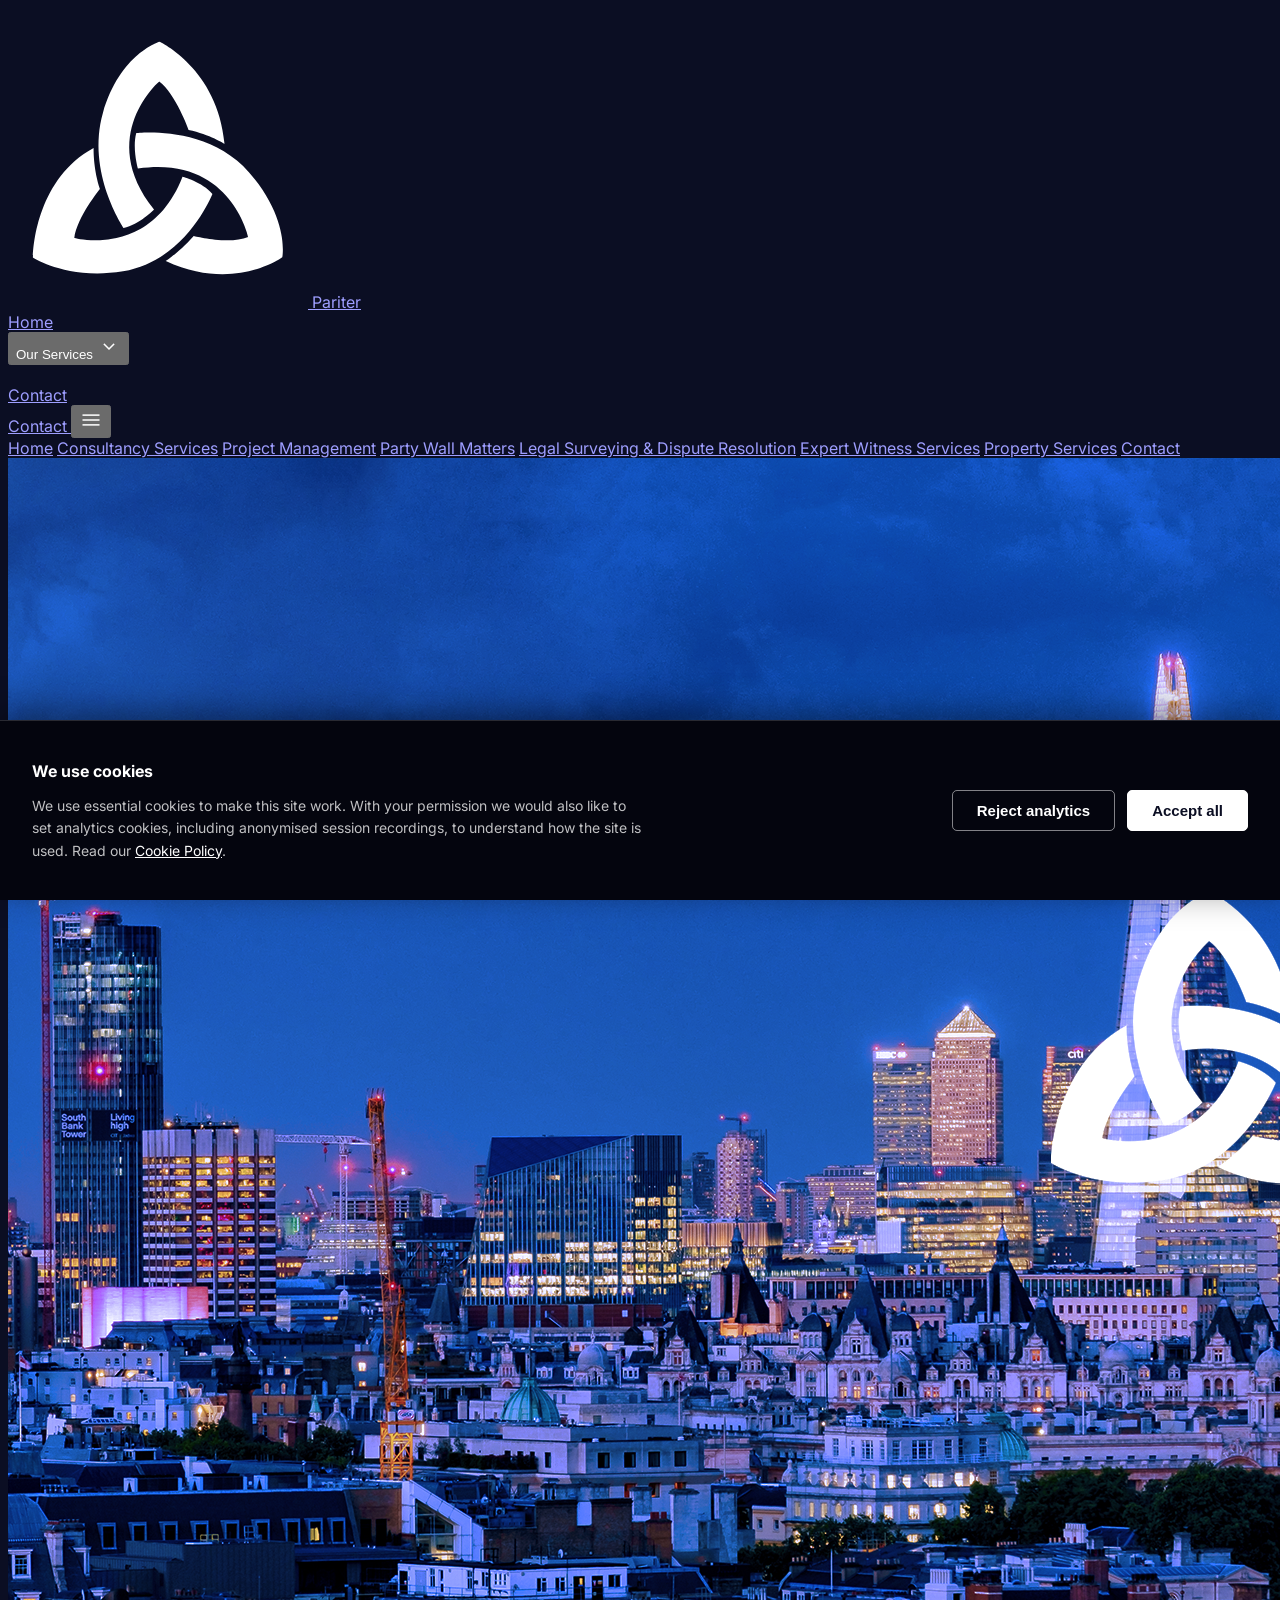
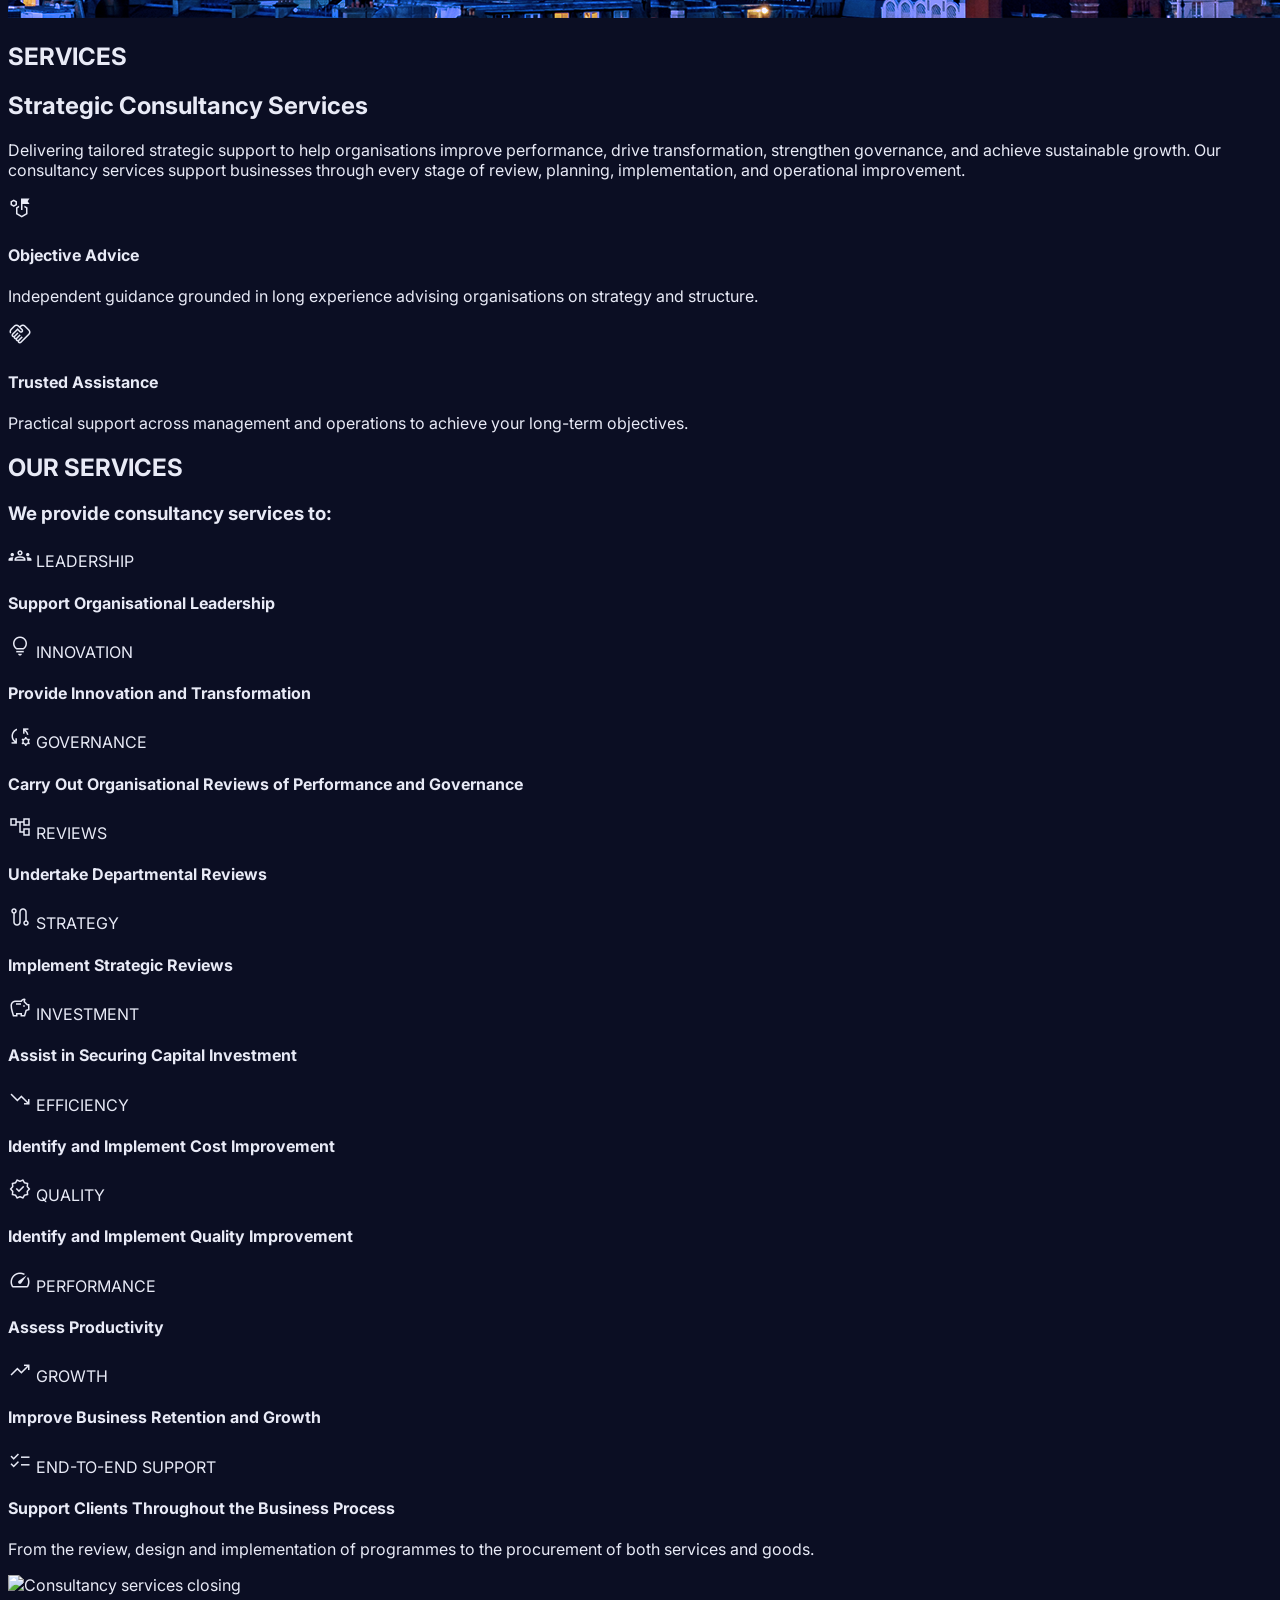
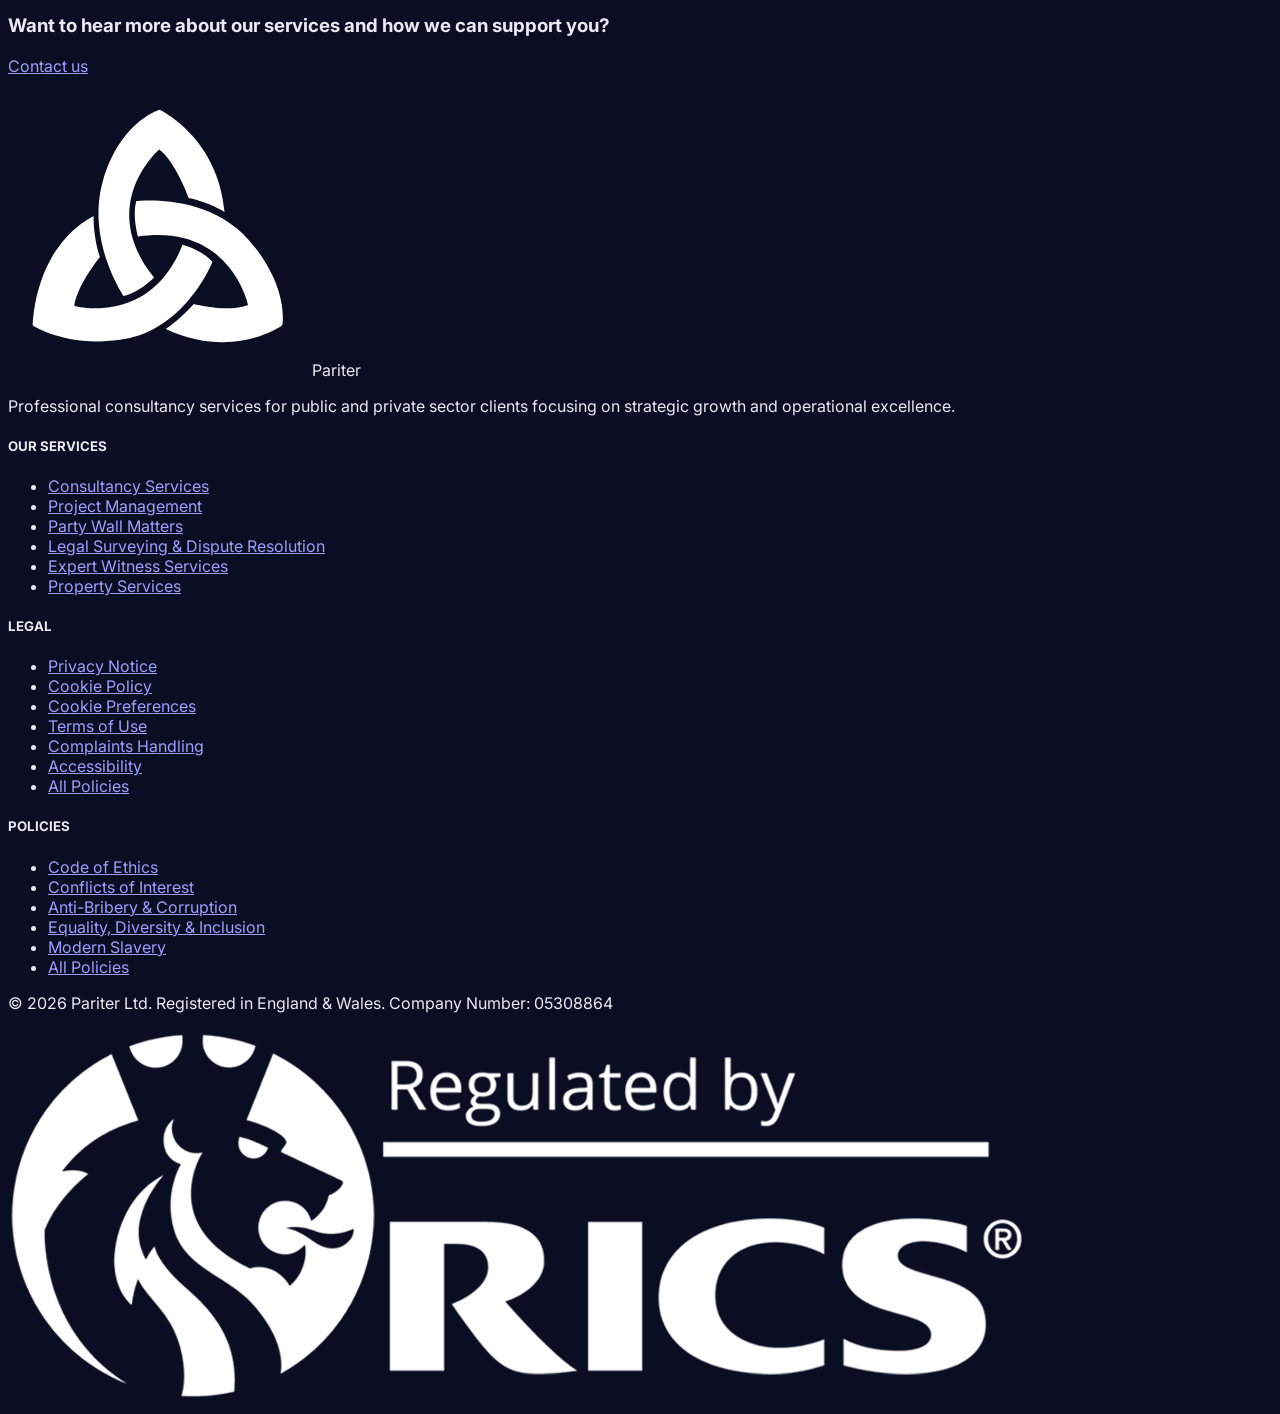
==== commit 3a770f42: "Add files via upload" ====
--- a/consultancy-services.html
+++ b/consultancy-services.html
@@ -1,25 +1,106 @@
 <!DOCTYPE html>
 
-<html class="dark" lang="en"><head>
+<html class="dark" lang="en-GB"><head>
 <meta charset="utf-8"/>
 <meta content="width=device-width, initial-scale=1.0" name="viewport"/>
 <meta name="google-site-verification" content="8LyqWIbD4WBzvc0MKeKoVrCRxdtpdLySIUa8LGVLQK0"/>
+<meta name="description" content="Organisational reviews, procurement support and capital investment advice for public and private sector clients, from Pariter's Manchester consultancy team."/>
+<link rel="canonical" href="https://pariter.ltd/consultancy-services"/>
+<meta name="robots" content="index, follow, max-image-preview:large, max-snippet:-1"/>
+<meta property="og:type" content="website"/>
+<meta property="og:site_name" content="Pariter"/>
+<meta property="og:locale" content="en_GB"/>
+<meta property="og:url" content="https://pariter.ltd/consultancy-services"/>
+<meta property="og:title" content="Strategic Consultancy Services, Manchester | Pariter"/>
+<meta property="og:description" content="Organisational reviews, procurement support and capital investment advice for public and private sector clients, from Pariter's Manchester consultancy team."/>
+<meta property="og:image" content="https://pariter.ltd/img/partier-1.png"/>
+<meta property="og:image:alt" content="Strategic Consultancy Services, Manchester | Pariter"/>
+<meta name="twitter:card" content="summary_large_image"/>
+<meta name="twitter:title" content="Strategic Consultancy Services, Manchester | Pariter"/>
+<meta name="twitter:description" content="Organisational reviews, procurement support and capital investment advice for public and private sector clients, from Pariter's Manchester consultancy team."/>
+<meta name="twitter:image" content="https://pariter.ltd/img/partier-1.png"/>
+<link rel="preconnect" href="https://fonts.googleapis.com"/>
+<link rel="preconnect" href="https://fonts.gstatic.com" crossorigin/>
+<link rel="preconnect" href="https://cdn.tailwindcss.com"/>
 <!-- Google Analytics is loaded by js/consent.js, only after the visitor accepts -->
 <script src="js/consent.js" defer></script>
-<title>Consultancy Services | Pariter Consultants</title>
+<title>Strategic Consultancy Services, Manchester | Pariter</title>
 <script src="https://cdn.tailwindcss.com?plugins=forms,container-queries"></script>
 <script src="js/tailwind-config.js"></script>
 <link href="https://fonts.googleapis.com/css2?family=Inter:wght@400;600;700&amp;display=swap" rel="stylesheet"/>
 <link href="https://fonts.googleapis.com/css2?family=Material+Symbols+Outlined:wght,FILL@100..700,0..1&amp;display=swap" rel="stylesheet"/>
 <link rel="icon" type="image/png" href="ico.png"/>
 <link rel="stylesheet" href="css/styles.css"/>
+<script type="application/ld+json">
+{
+ "@context": "https://schema.org",
+ "@graph": [
+  {
+   "@type": "WebPage",
+   "@id": "https://pariter.ltd/consultancy-services#webpage",
+   "url": "https://pariter.ltd/consultancy-services",
+   "name": "Strategic Consultancy Services, Manchester | Pariter",
+   "description": "Organisational reviews, procurement support and capital investment advice for public and private sector clients, from Pariter's Manchester consultancy team.",
+   "inLanguage": "en-GB",
+   "isPartOf": {
+    "@id": "https://pariter.ltd/#website"
+   },
+   "about": {
+    "@id": "https://pariter.ltd/#organization"
+   },
+   "breadcrumb": {
+    "@type": "BreadcrumbList",
+    "itemListElement": [
+     {
+      "@type": "ListItem",
+      "position": 1,
+      "name": "Home",
+      "item": "https://pariter.ltd/"
+     },
+     {
+      "@type": "ListItem",
+      "position": 2,
+      "name": "Consultancy Services",
+      "item": "https://pariter.ltd/consultancy-services"
+     }
+    ]
+   },
+   "primaryImageOfPage": {
+    "@type": "ImageObject",
+    "url": "https://pariter.ltd/img/partier-1.png"
+   }
+  },
+  {
+   "@type": "Service",
+   "@id": "https://pariter.ltd/consultancy-services#service",
+   "name": "Consultancy Services",
+   "description": "Strategic consultancy including organisational and departmental reviews, procurement support and securing capital investment.",
+   "serviceType": "Consultancy Services",
+   "provider": {
+    "@id": "https://pariter.ltd/#organization"
+   },
+   "areaServed": [
+    {
+     "@type": "AdministrativeArea",
+     "name": "North West England"
+    },
+    {
+     "@type": "City",
+     "name": "Manchester"
+    }
+   ],
+   "url": "https://pariter.ltd/consultancy-services"
+  }
+ ]
+}
+</script>
 </head>
 <body class="text-on-surface">
 <!-- TopNavBar -->
 <header class="docked full-width top-0 sticky z-50 bg-[#04050ee6] border-b border-outline-variant/30 backdrop-blur-md">
 <div class="flex justify-between items-center w-full px-gutter max-w-container-max mx-auto h-20">
 <a href="index.html" class="flex items-center gap-1.5">
-<span class="block h-10 w-10 shrink-0" data-lottie-logo data-lottie-src="pariter-logo.json" aria-hidden="true"><img alt="" class="h-10 w-10 object-contain" src="partierLogo-white.svg"/></span>
+<span class="block h-10 w-10 shrink-0" data-lottie-logo data-lottie-src="pariter-logo.json" aria-hidden="true"><img alt="" class="h-10 w-10 object-contain" src="partierLogo-white.svg" decoding="async"/></span>
 <span class="text-headline-sm font-headline-sm font-bold tracking-tight text-primary">Pariter</span>
 </a>
 <nav class="hidden md:flex items-center gap-8">
@@ -63,7 +144,7 @@
 <main>
 <!-- Hero Image (full-width) -->
 <section class="relative w-full overflow-hidden bg-surface-container-high">
-<img alt="Consultancy services hero" class="w-full h-[60vh] md:h-[70vh] object-cover block" src="img/partier-1.png"/>
+<img alt="Consultancy services hero" class="w-full h-[60vh] md:h-[70vh] object-cover block" src="img/partier-1.png" fetchpriority="high" decoding="async"/>
 </section>
 <!-- Services Intro Section -->
 <section class="py-[120px] bg-surface">
@@ -71,7 +152,7 @@
 <div class="grid md:grid-cols-12 gap-element-gap">
 <div class="md:col-span-4">
 <h2 class="text-label-caps font-label-caps text-on-secondary-container mb-4 font-bold">SERVICES</h2>
-<h3 class="text-display-lg font-display-lg text-primary">Strategic Consultancy Services</h3>
+<h1 class="text-display-lg font-display-lg text-primary">Strategic Consultancy Services</h1>
 </div>
 <div class="md:col-span-7 md:col-start-6">
 <p class="text-body-lg font-body-lg text-on-surface-variant mb-10 leading-relaxed">
@@ -173,7 +254,7 @@
 </section>
 <!-- Closing Image (full-width) -->
 <section class="relative w-full overflow-hidden bg-surface-container-high" id="contact">
-<img alt="Consultancy services closing" class="w-full h-[60vh] md:h-[70vh] object-cover block" src="https://images.unsplash.com/photo-1486406146926-c627a92ad1ab?auto=format&fit=crop&w=2400&q=80"/>
+<img alt="Consultancy services closing" class="w-full h-[60vh] md:h-[70vh] object-cover block" src="https://images.unsplash.com/photo-1486406146926-c627a92ad1ab?auto=format&fit=crop&w=2400&q=80" fetchpriority="high" decoding="async"/>
 </section>
 </main>
 <!-- CTA -->
@@ -190,7 +271,7 @@
 <div class="grid grid-cols-1 md:grid-cols-12 gap-element-gap w-full px-gutter max-w-container-max mx-auto py-16">
 <div class="md:col-span-4">
 <div class="flex items-center gap-3 mb-6">
-<img alt="Pariter Logo" class="h-8 w-8 object-contain" src="partierLogo-white.svg"/>
+<img alt="Pariter Logo" class="h-8 w-8 object-contain" src="partierLogo-white.svg" loading="lazy" decoding="async"/>
 <span class="text-headline-sm font-headline-sm text-white font-bold">Pariter</span>
 </div>
 <p class="text-body-sm font-body-sm text-white/70 max-w-xs">
@@ -235,7 +316,7 @@
 <p class="text-label-caps font-label-caps text-white/60">
                     © 2026 Pariter Ltd. Registered in England &amp; Wales. Company Number: 05308864
                 </p>
-<img alt="RICS — Royal Institution of Chartered Surveyors" class="h-8 w-auto opacity-80" src="RICS-Logo-white.png"/>
+<img alt="RICS — Royal Institution of Chartered Surveyors" class="h-8 w-auto opacity-80" src="RICS-Logo-white.png" loading="lazy" decoding="async"/>
 </div>
 </div>
 </footer>
--- a/css/styles.css
+++ b/css/styles.css
@@ -96,7 +96,7 @@
     gap: 6px;
     padding: 8px 16px;
     border: 1px solid rgba(255, 255, 255, 0.22);
-    border-radius: 9999px;
+    border-radius: 5px;
     font-size: 14px;
     font-weight: 600;
     color: #a9afcb;
@@ -123,7 +123,7 @@
 
 .faq-item {
     border: 1px solid rgba(255, 255, 255, 0.18);
-    border-radius: 0.375rem;
+    border-radius: 5px;
     background-color: #1a1f3d;
     transition: border-color 0.2s ease, box-shadow 0.2s ease, background-color 0.2s ease;
 }
@@ -152,7 +152,7 @@
 .faq-summary:focus-visible {
     outline: 2px solid #ffffff;
     outline-offset: 2px;
-    border-radius: 0.375rem;
+    border-radius: 5px;
 }
 
 .faq-icon {
